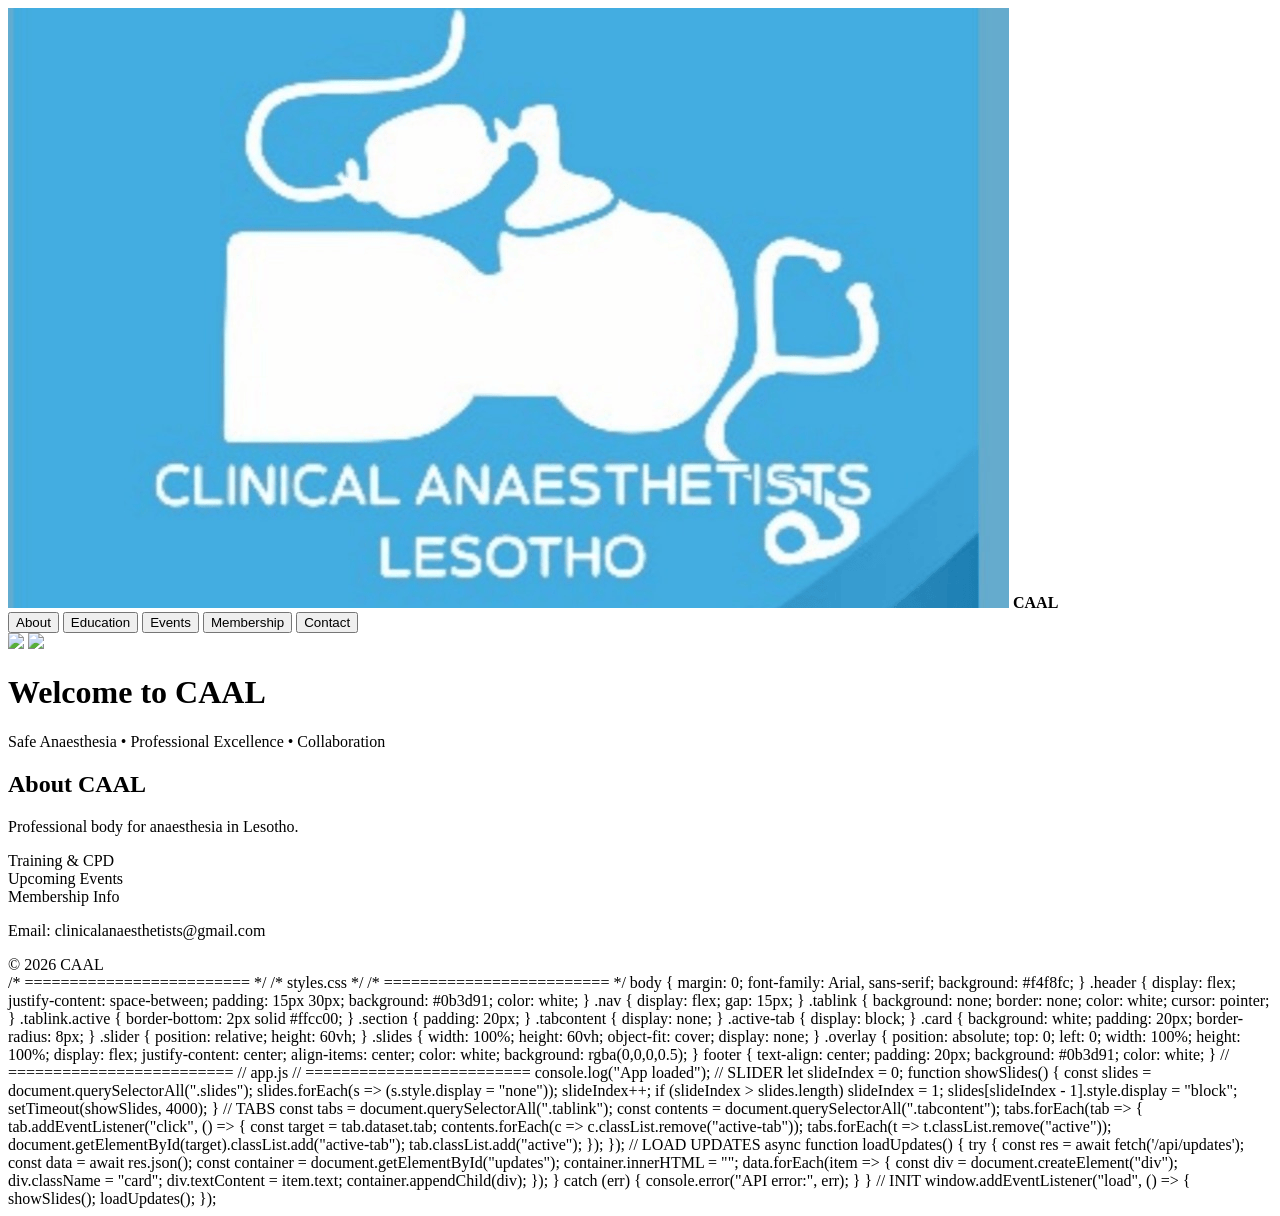
==== index.html @ e8c60068 "Update index.html" ====
<!-- ========================= -->
<!-- index.html -->
<!-- ========================= -->
<!DOCTYPE html>
<html lang="en">
<head>
  <meta charset="UTF-8" />
  <meta name="viewport" content="width=device-width, initial-scale=1.0" />
  <title>CAAL</title>
  <link rel="stylesheet" href="styles.css" />
</head>
<body>

<header class="header">
  <div class="logo-wrap">
    <img src="image/logo.png" class="logo" />
    <strong>CAAL</strong>
  </div>

  <nav class="nav">
    <button class="tablink active" data-tab="about">About</button>
    <button class="tablink" data-tab="education">Education</button>
    <button class="tablink" data-tab="events">Events</button>
    <button class="tablink" data-tab="membership">Membership</button>
    <button class="tablink" data-tab="contact">Contact</button>
  </nav>
</header>

<!-- HERO -->
<div class="slider">
  <img class="slides" src="image/picture1.jpeg" />
  <img class="slides" src="image/picture2.jpeg" />

  <div class="overlay">
    <h1>Welcome to CAAL</h1>
    <p>Safe Anaesthesia • Professional Excellence • Collaboration</p>
  </div>
</div>

<!-- CONTENT -->
<main>
  <section id="updates" class="section"></section>

  <section id="about" class="section tabcontent active-tab">
    <div class="card">
      <h2>About CAAL</h2>
      <p>Professional body for anaesthesia in Lesotho.</p>
    </div>
  </section>

  <section id="education" class="section tabcontent">
    <div class="card">Training & CPD</div>
  </section>

  <section id="events" class="section tabcontent">
    <div class="card">Upcoming Events</div>
  </section>

  <section id="membership" class="section tabcontent">
    <div class="card">Membership Info</div>
  </section>

  <section id="contact" class="section tabcontent">
    <div class="card">
      <p>Email: clinicalanaesthetists@gmail.com</p>
    </div>
  </section>
</main>

<footer>
  © 2026 CAAL
</footer>

<script src="app.js"></script>
</body>
</html>


/* ========================= */
/* styles.css */
/* ========================= */
body {
  margin: 0;
  font-family: Arial, sans-serif;
  background: #f4f8fc;
}

.header {
  display: flex;
  justify-content: space-between;
  padding: 15px 30px;
  background: #0b3d91;
  color: white;
}

.nav {
  display: flex;
  gap: 15px;
}

.tablink {
  background: none;
  border: none;
  color: white;
  cursor: pointer;
}

.tablink.active {
  border-bottom: 2px solid #ffcc00;
}

.section {
  padding: 20px;
}

.tabcontent {
  display: none;
}

.active-tab {
  display: block;
}

.card {
  background: white;
  padding: 20px;
  border-radius: 8px;
}

.slider {
  position: relative;
  height: 60vh;
}

.slides {
  width: 100%;
  height: 60vh;
  object-fit: cover;
  display: none;
}

.overlay {
  position: absolute;
  top: 0;
  left: 0;
  width: 100%;
  height: 100%;
  display: flex;
  justify-content: center;
  align-items: center;
  color: white;
  background: rgba(0,0,0,0.5);
}

footer {
  text-align: center;
  padding: 20px;
  background: #0b3d91;
  color: white;
}


// =========================
// app.js
// =========================

console.log("App loaded");

// SLIDER
let slideIndex = 0;
function showSlides() {
  const slides = document.querySelectorAll(".slides");
  slides.forEach(s => (s.style.display = "none"));

  slideIndex++;
  if (slideIndex > slides.length) slideIndex = 1;

  slides[slideIndex - 1].style.display = "block";
  setTimeout(showSlides, 4000);
}

// TABS
const tabs = document.querySelectorAll(".tablink");
const contents = document.querySelectorAll(".tabcontent");

tabs.forEach(tab => {
  tab.addEventListener("click", () => {
    const target = tab.dataset.tab;

    contents.forEach(c => c.classList.remove("active-tab"));
    tabs.forEach(t => t.classList.remove("active"));

    document.getElementById(target).classList.add("active-tab");
    tab.classList.add("active");
  });
});

// LOAD UPDATES
async function loadUpdates() {
  try {
    const res = await fetch('/api/updates');
    const data = await res.json();

    const container = document.getElementById("updates");
    container.innerHTML = "";

    data.forEach(item => {
      const div = document.createElement("div");
      div.className = "card";
      div.textContent = item.text;
      container.appendChild(div);
    });
  } catch (err) {
    console.error("API error:", err);
  }
}

// INIT
window.addEventListener("load", () => {
  showSlides();
  loadUpdates();
});
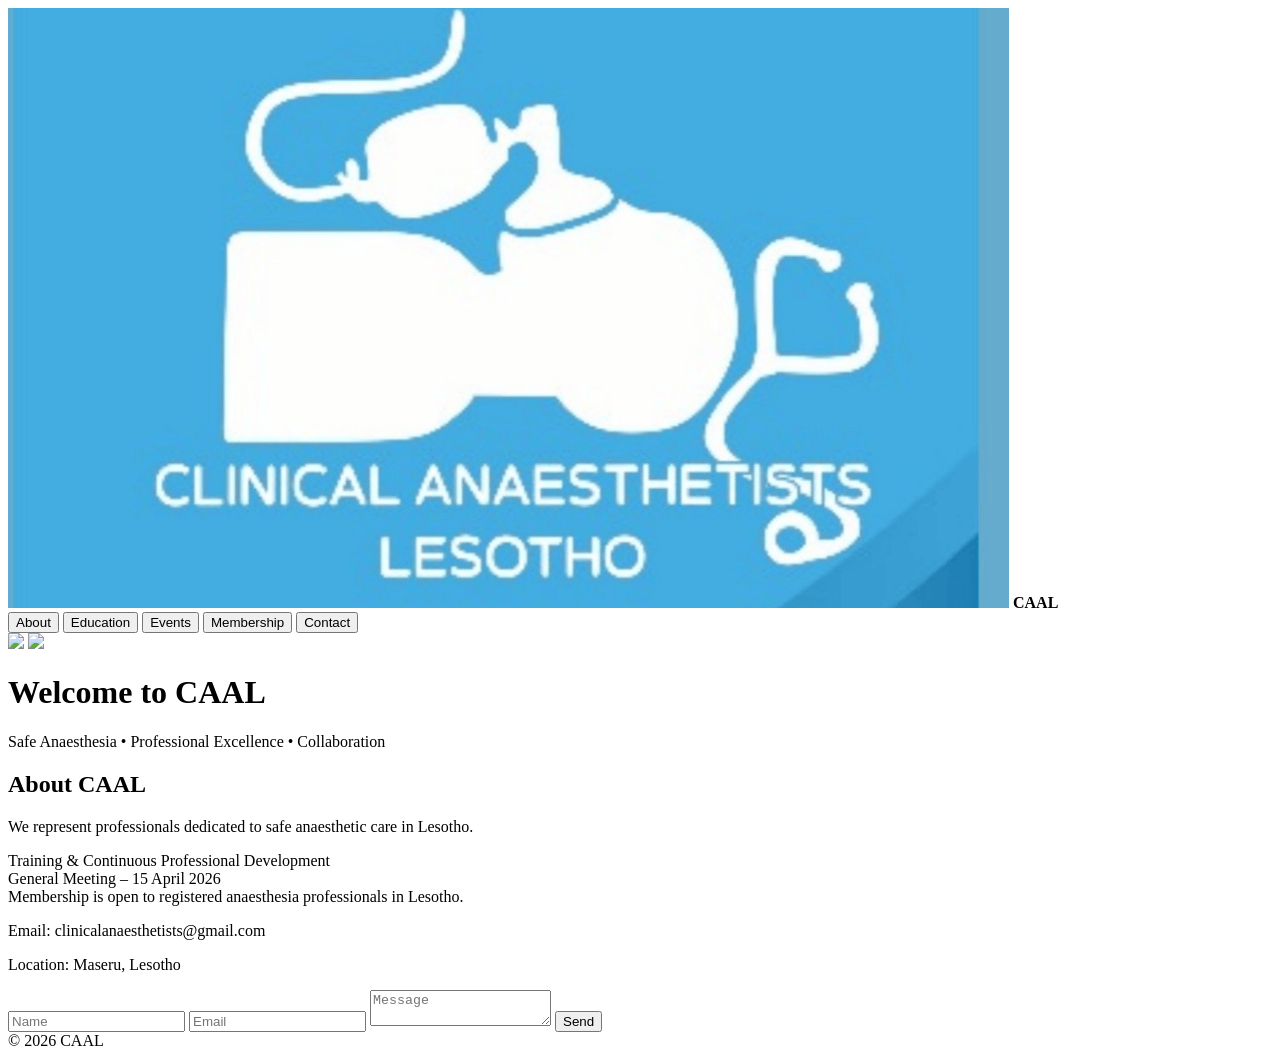
==== commit b457d5d0: "Update index.html" ====
--- a/index.html
+++ b/index.html
@@ -1,19 +1,19 @@
-<!-- ========================= -->
-<!-- index.html -->
-<!-- ========================= -->
 <!DOCTYPE html>
 <html lang="en">
 <head>
-  <meta charset="UTF-8" />
-  <meta name="viewport" content="width=device-width, initial-scale=1.0" />
-  <title>CAAL</title>
-  <link rel="stylesheet" href="styles.css" />
+<meta charset="UTF-8">
+<meta name="viewport" content="width=device-width, initial-scale=1.0">
+<title>CAAL - Clinical Anaesthetists Association of Lesotho</title>
+
+<link rel="stylesheet" href="styles.css">
 </head>
+
 <body>
 
+<!-- HEADER -->
 <header class="header">
-  <div class="logo-wrap">
-    <img src="image/logo.png" class="logo" />
+  <div class="logo-area">
+    <img src="image/logo.png" class="logo">
     <strong>CAAL</strong>
   </div>
 
@@ -28,8 +28,8 @@
 
 <!-- HERO -->
 <div class="slider">
-  <img class="slides" src="image/picture1.jpeg" />
-  <img class="slides" src="image/picture2.jpeg" />
+  <img class="slides" src="image/picture1.jpeg">
+  <img class="slides" src="image/picture2.jpeg">
 
   <div class="overlay">
     <h1>Welcome to CAAL</h1>
@@ -37,186 +37,49 @@
   </div>
 </div>
 
-<!-- CONTENT -->
-<main>
-  <section id="updates" class="section"></section>
+<!-- UPDATES -->
+<section id="updates" class="section"></section>
 
-  <section id="about" class="section tabcontent active-tab">
-    <div class="card">
-      <h2>About CAAL</h2>
-      <p>Professional body for anaesthesia in Lesotho.</p>
-    </div>
-  </section>
+<!-- TABS CONTENT -->
+<section id="about" class="section tabcontent active-tab">
+  <div class="card">
+    <h2>About CAAL</h2>
+    <p>We represent professionals dedicated to safe anaesthetic care in Lesotho.</p>
+  </div>
+</section>
 
-  <section id="education" class="section tabcontent">
-    <div class="card">Training & CPD</div>
-  </section>
+<section id="education" class="section tabcontent">
+  <div class="card">Training & Continuous Professional Development</div>
+</section>
 
-  <section id="events" class="section tabcontent">
-    <div class="card">Upcoming Events</div>
-  </section>
+<section id="events" class="section tabcontent">
+  <div class="card">General Meeting – 15 April 2026</div>
+</section>
 
-  <section id="membership" class="section tabcontent">
-    <div class="card">Membership Info</div>
-  </section>
+<section id="membership" class="section tabcontent">
+  <div class="card">
+    Membership is open to registered anaesthesia professionals in Lesotho.
+  </div>
+</section>
 
-  <section id="contact" class="section tabcontent">
-    <div class="card">
-      <p>Email: clinicalanaesthetists@gmail.com</p>
-    </div>
-  </section>
-</main>
+<section id="contact" class="section tabcontent">
+  <div class="card">
+    <p>Email: clinicalanaesthetists@gmail.com</p>
+    <p>Location: Maseru, Lesotho</p>
+  </div>
+
+  <form>
+    <input placeholder="Name" required>
+    <input type="email" placeholder="Email" required>
+    <textarea placeholder="Message" required></textarea>
+    <button type="submit">Send</button>
+  </form>
+</section>
 
 <footer>
-  © 2026 CAAL
+© 2026 CAAL
 </footer>
 
 <script src="app.js"></script>
 </body>
 </html>
-
-
-/* ========================= */
-/* styles.css */
-/* ========================= */
-body {
-  margin: 0;
-  font-family: Arial, sans-serif;
-  background: #f4f8fc;
-}
-
-.header {
-  display: flex;
-  justify-content: space-between;
-  padding: 15px 30px;
-  background: #0b3d91;
-  color: white;
-}
-
-.nav {
-  display: flex;
-  gap: 15px;
-}
-
-.tablink {
-  background: none;
-  border: none;
-  color: white;
-  cursor: pointer;
-}
-
-.tablink.active {
-  border-bottom: 2px solid #ffcc00;
-}
-
-.section {
-  padding: 20px;
-}
-
-.tabcontent {
-  display: none;
-}
-
-.active-tab {
-  display: block;
-}
-
-.card {
-  background: white;
-  padding: 20px;
-  border-radius: 8px;
-}
-
-.slider {
-  position: relative;
-  height: 60vh;
-}
-
-.slides {
-  width: 100%;
-  height: 60vh;
-  object-fit: cover;
-  display: none;
-}
-
-.overlay {
-  position: absolute;
-  top: 0;
-  left: 0;
-  width: 100%;
-  height: 100%;
-  display: flex;
-  justify-content: center;
-  align-items: center;
-  color: white;
-  background: rgba(0,0,0,0.5);
-}
-
-footer {
-  text-align: center;
-  padding: 20px;
-  background: #0b3d91;
-  color: white;
-}
-
-
-// =========================
-// app.js
-// =========================
-
-console.log("App loaded");
-
-// SLIDER
-let slideIndex = 0;
-function showSlides() {
-  const slides = document.querySelectorAll(".slides");
-  slides.forEach(s => (s.style.display = "none"));
-
-  slideIndex++;
-  if (slideIndex > slides.length) slideIndex = 1;
-
-  slides[slideIndex - 1].style.display = "block";
-  setTimeout(showSlides, 4000);
-}
-
-// TABS
-const tabs = document.querySelectorAll(".tablink");
-const contents = document.querySelectorAll(".tabcontent");
-
-tabs.forEach(tab => {
-  tab.addEventListener("click", () => {
-    const target = tab.dataset.tab;
-
-    contents.forEach(c => c.classList.remove("active-tab"));
-    tabs.forEach(t => t.classList.remove("active"));
-
-    document.getElementById(target).classList.add("active-tab");
-    tab.classList.add("active");
-  });
-});
-
-// LOAD UPDATES
-async function loadUpdates() {
-  try {
-    const res = await fetch('/api/updates');
-    const data = await res.json();
-
-    const container = document.getElementById("updates");
-    container.innerHTML = "";
-
-    data.forEach(item => {
-      const div = document.createElement("div");
-      div.className = "card";
-      div.textContent = item.text;
-      container.appendChild(div);
-    });
-  } catch (err) {
-    console.error("API error:", err);
-  }
-}
-
-// INIT
-window.addEventListener("load", () => {
-  showSlides();
-  loadUpdates();
-});
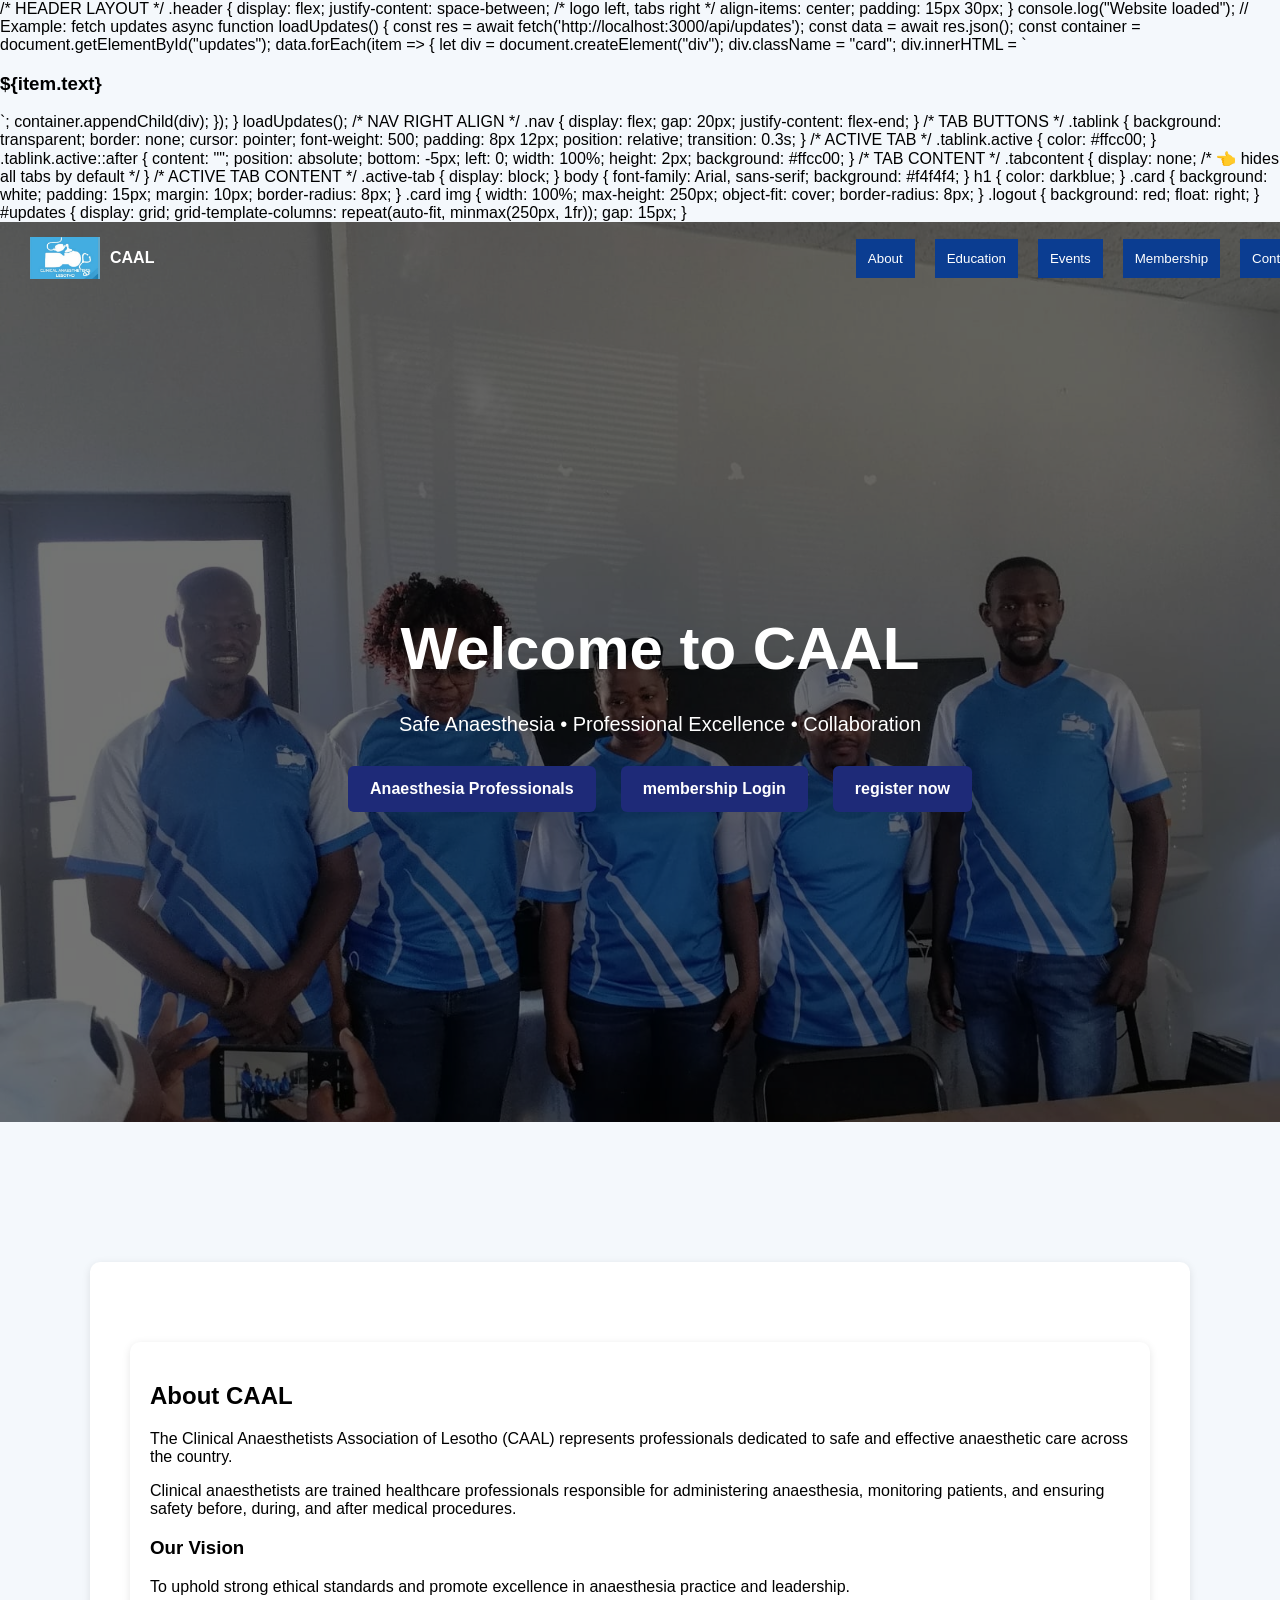
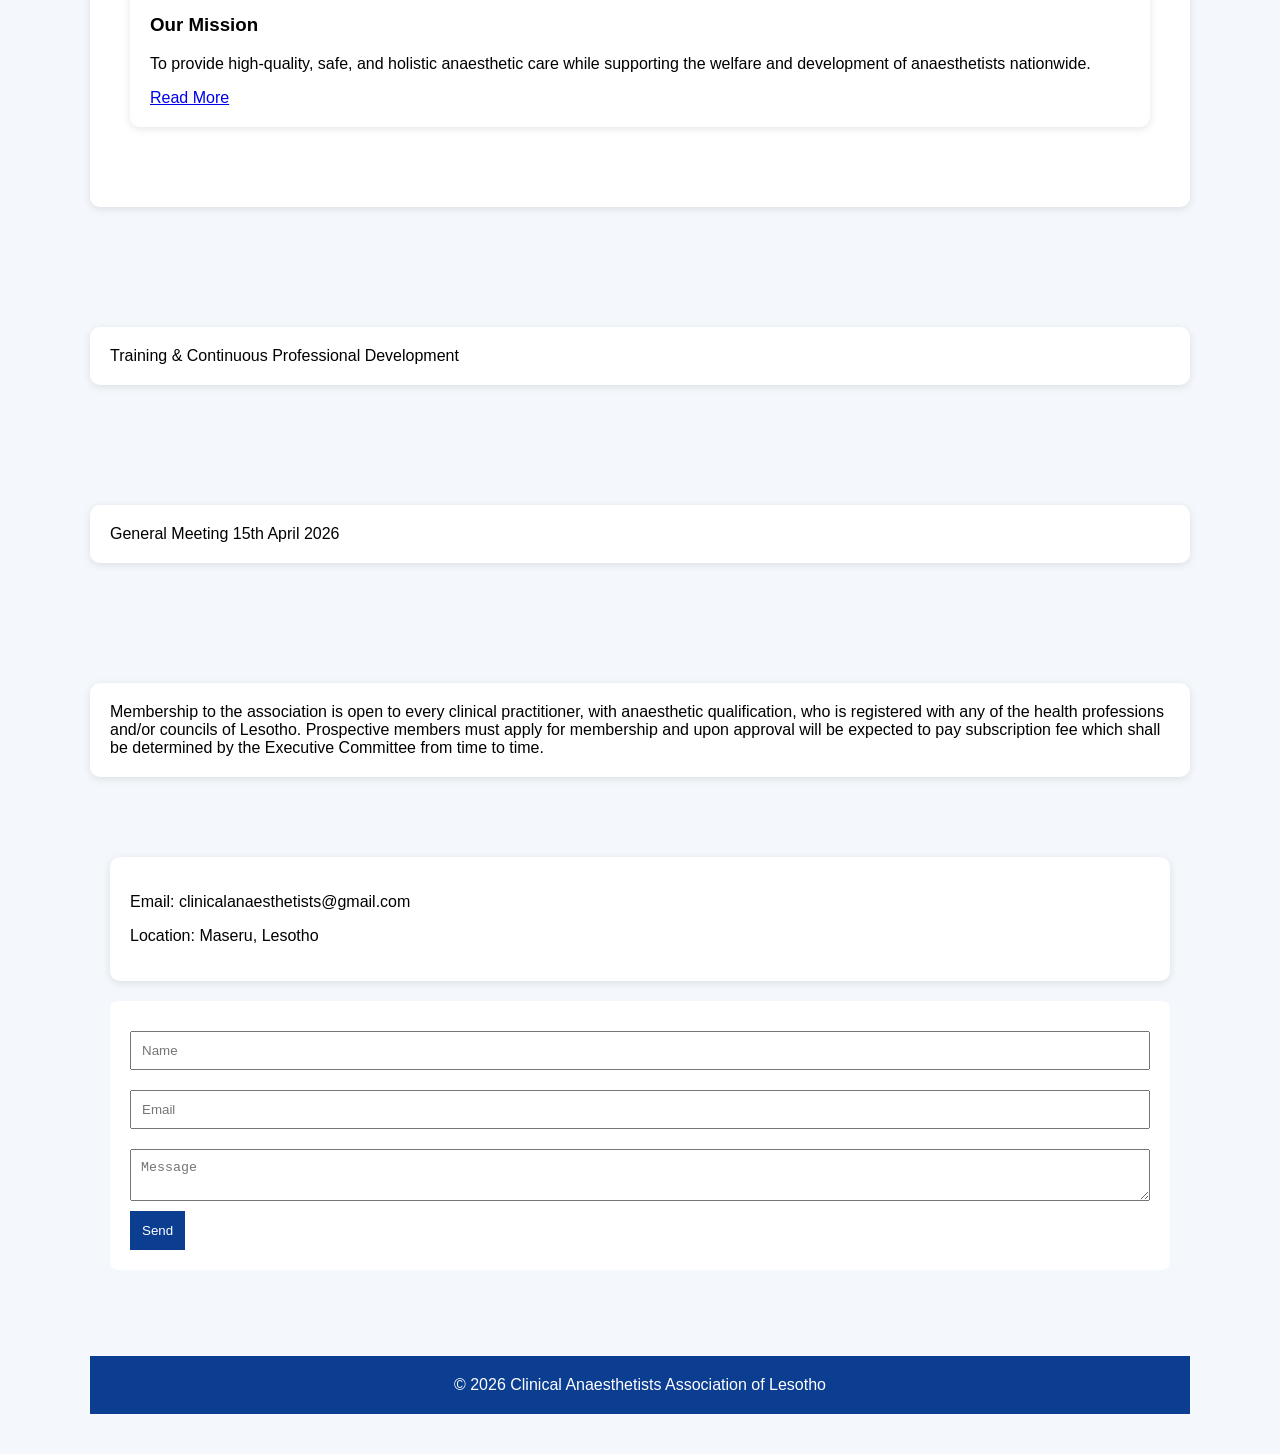
==== commit 1b9548aa: "Update index.html" ====
--- a/index.html
+++ b/index.html
@@ -1,68 +1,305 @@
-<!DOCTYPE html>
+/* HEADER LAYOUT */
+.header {
+  display: flex;
+  justify-content: space-between; /* logo left, tabs right */
+  align-items: center;
+  padding: 15px 30px;
+}
+ console.log("Website loaded");
+
+// Example: fetch updates
+async function loadUpdates() {
+    const res = await fetch('http://localhost:3000/api/updates');
+    const data = await res.json();
+
+    const container = document.getElementById("updates");
+
+    data.forEach(item => {
+        let div = document.createElement("div");
+        div.className = "card";
+        div.innerHTML = `<h3>${item.text}</h3>`;
+        container.appendChild(div);
+    });
+}
+
+loadUpdates();
+<script>
+// TAB FUNCTION
+function openTab(tabId) {
+  let tabs = document.getElementsByClassName("tabcontent");
+
+  // hide all sections
+  for (let i = 0; i < tabs.length; i++) {
+    tabs[i].style.display = "none";
+  }
+
+  // show selected section
+  document.getElementById(tabId).style.display = "block";
+}
+
+// Show default tab on load
+window.onload = function () {
+  showSlides(); // keep your slider working
+  openTab("about"); // default tab
+};
+</script> 
+/* NAV RIGHT ALIGN */
+.nav {
+  display: flex;
+  gap: 20px;
+  justify-content: flex-end;
+}
+
+/* TAB BUTTONS */
+.tablink {
+  background: transparent;
+  border: none;
+  cursor: pointer;
+  font-weight: 500;
+  padding: 8px 12px;
+  position: relative;
+  transition: 0.3s;
+}
+
+/* ACTIVE TAB */
+.tablink.active {
+  color: #ffcc00;
+}
+
+.tablink.active::after {
+  content: "";
+  position: absolute;
+  bottom: -5px;
+  left: 0;
+  width: 100%;
+  height: 2px;
+  background: #ffcc00;
+}
+
+/* TAB CONTENT */
+.tabcontent {
+  display: none; /* 👈 hides all tabs by default */
+}
+
+/* ACTIVE TAB CONTENT */
+.active-tab {
+  display: block;
+}
+body {
+    font-family: Arial, sans-serif;
+    background: #f4f4f4;
+}
+
+h1 {
+    color: darkblue;
+}
+
+.card {
+    background: white;
+    padding: 15px;
+    margin: 10px;
+    border-radius: 8px;
+}
+.card img {
+    width: 100%;
+    max-height: 250px;
+    object-fit: cover;
+    border-radius: 8px;
+}
+.logout {
+    background: red;
+    float: right;
+}
+
+#updates {
+    display: grid;
+    grid-template-columns: repeat(auto-fit, minmax(250px, 1fr));
+    gap: 15px;
+} <!DOCTYPE html>
 <html lang="en">
 <head>
 <meta charset="UTF-8">
 <meta name="viewport" content="width=device-width, initial-scale=1.0">
-<title>CAAL - Clinical Anaesthetists Association of Lesotho</title>
-
-<link rel="stylesheet" href="styles.css">
+<title>Clinical Anaesthetists Association of Lesotho</title>
+
+<style>
+body { margin:0; font-family:Arial, sans-serif; background:#f4f8fc; }
+
+/* HEADER (transparent over hero) */
+.header {
+  position:absolute; top:0; left:0; width:100%; z-index:10;
+  display:flex; align-items:center; justify-content:space-between;
+  padding:15px 30px; color:white;
+}
+.logo { width:70px; }
+
+/* NAV */
+  .nav {
+  display: flex;
+  gap: 20px;
+  flex-wrap: wrap;
+  justify-content: flex-end; /* 👉 pushes tabs to the left */
+}
+.nav {
+  display:flex; gap:20px; flex-wrap:wrap;
+}
+.nav a {
+  color:white; text-decoration:none; font-weight:500; cursor:pointer;
+}
+.nav a:hover { text-decoration:underline; }
+
+.login-btn {
+  background:#ffcc00; color:#000; padding:8px 14px; border-radius:4px;
+}
+
+/* HERO / SLIDER */
+.slider { position:relative; height:100vh; overflow:hidden; }
+.slides { width:100%; height:100vh; object-fit:cover; display:none; }
+
+/* DARK OVERLAY */
+.overlay {
+  position:absolute; top:0; left:0; width:100%; height:100%;
+  background:rgba(0,0,0,0.55);
+  display:flex; flex-direction:column; justify-content:center; align-items:center;
+  text-align:center; color:white; padding:20px;
+}
+
+.overlay h1 { font-size:60px; margin-bottom:10px; }
+.overlay p { font-size:20px; margin-bottom:30px; }
+
+.overlay-buttons {
+  display:flex; gap:25px; flex-wrap:wrap; justify-content:center;
+}
+
+.overlay-buttons a {
+  background:#1e2a78; color:white; padding:14px 22px;
+  text-decoration:none; border-radius:6px; font-weight:bold;
+}
+.overlay-buttons a:hover { background:#0b3d91; }
+
+/* CONTENT */
+.section { padding:40px 20px; max-width:1100px; margin:auto; }
+
+.card {
+  background:white; padding:20px; margin:20px 0;
+  border-radius:10px; box-shadow:0 2px 8px rgba(0,0,0,0.1);
+}
+
+/* FORM */
+form { background:white; padding:20px; border-radius:8px; }
+input, textarea { width:100%; padding:10px; margin:10px 0; }
+button { background:#0b3d91; color:white; border:none; padding:12px; cursor:pointer; }
+button:hover { background:#163f7a; }
+
+/* FOOTER */
+footer {
+  background:#0b3d91; color:white; text-align:center;
+  padding:20px; margin-top:30px;
+}
+</style>
+
+<script>
+// SLIDER
+let slideIndex = 0;
+function showSlides() {
+  let slides = document.getElementsByClassName("slides");
+  for (let i = 0; i < slides.length; i++) {
+    slides[i].style.display = "none";
+  }
+  slideIndex++;
+  if (slideIndex > slides.length) { slideIndex = 1 }
+  slides[slideIndex-1].style.display = "block";
+  setTimeout(showSlides, 4000);
+}
+window.onload = showSlides;
+</script>
+
 </head>
-
 <body>
 
-<!-- HEADER -->
-<header class="header">
-  <div class="logo-area">
-    <img src="image/logo.png" class="logo">
-    <strong>CAAL</strong>
-  </div>
-
-  <nav class="nav">
-    <button class="tablink active" data-tab="about">About</button>
-    <button class="tablink" data-tab="education">Education</button>
-    <button class="tablink" data-tab="events">Events</button>
-    <button class="tablink" data-tab="membership">Membership</button>
-    <button class="tablink" data-tab="contact">Contact</button>
-  </nav>
-</header>
-
-<!-- HERO -->
+<!-- HERO SECTION -->
 <div class="slider">
-  <img class="slides" src="image/picture1.jpeg">
-  <img class="slides" src="image/picture2.jpeg">
-
+
+  <!-- HEADER ON TOP -->
+  <header class="header">
+    <div style="display:flex; align-items:center; gap:10px;">
+      <img src="image/logo.png" class="logo">
+      <strong>CAAL</strong>
+    </div>
+
+<nav class="nav">
+  <button class="tablink active" onclick="openTab(event, 'about')">About</button>
+  <button class="tablink" onclick="openTab(event, 'education')">Education</button>
+  <button class="tablink" onclick="openTab(event, 'events')">Events</button>
+  <button class="tablink" onclick="openTab(event, 'membership')">Membership</button>
+  <button class="tablink" onclick="openTab(event, 'contact')">Contact</button>
+</nav>
+  </header>
+
+  <!-- SLIDES -->
+  <img class="slides" src="image/picture 1.jpeg">
+  <img class="slides" src="images/picture.jpeg">
+ 
+  <!-- OVERLAY TEXT -->
   <div class="overlay">
     <h1>Welcome to CAAL</h1>
     <p>Safe Anaesthesia • Professional Excellence • Collaboration</p>
+
+    <div class="overlay-buttons">
+      <a href="#membership">Anaesthesia Professionals</a>
+      <a href="#contact">membership Login</a>
+      <a href="#about">register now</a>
+    </div>
   </div>
 </div>
 
-<!-- UPDATES -->
+<!-- CONTENT BELOW HERO -->
 <section id="updates" class="section"></section>
-
-<!-- TABS CONTENT -->
-<section id="about" class="section tabcontent active-tab">
+<section id="about" class="section">
   <div class="card">
+   <!-- ABOUT -->
+<section id="about" class="section">
+<body>
+<section class="card">
     <h2>About CAAL</h2>
-    <p>We represent professionals dedicated to safe anaesthetic care in Lesotho.</p>
-  </div>
+
+    <p>
+        The Clinical Anaesthetists Association of Lesotho (CAAL) represents professionals dedicated to safe and effective anaesthetic care across the country.
+    </p>
+
+    <p>
+        Clinical anaesthetists are trained healthcare professionals responsible for administering anaesthesia, monitoring patients, and ensuring safety before, during, and after medical procedures.
+    </p>
+
+    <h3>Our Vision</h3>
+    <p>
+        To uphold strong ethical standards and promote excellence in anaesthesia practice and leadership.
+    </p>
+
+    <h3>Our Mission</h3>
+    <p>
+        To provide high-quality, safe, and holistic anaesthetic care while supporting the welfare and development of anaesthetists nationwide.
+    </p>
+
+    <a href="about.html" class="btn">Read More</a>
 </section>
-
-<section id="education" class="section tabcontent">
+</div>
+</section>
+
+<section id="education" class="section">
   <div class="card">Training & Continuous Professional Development</div>
 </section>
 
-<section id="events" class="section tabcontent">
-  <div class="card">General Meeting – 15 April 2026</div>
-</section>
-
-<section id="membership" class="section tabcontent">
-  <div class="card">
-    Membership is open to registered anaesthesia professionals in Lesotho.
-  </div>
-</section>
-
-<section id="contact" class="section tabcontent">
+<section id="Events" class="section">
+  <div class="card">General Meeting 15th April 2026</div>
+ </section>
+
+<section id="membership" class="section">
+ <div class="card">Membership to the association is open to every clinical practitioner, with anaesthetic qualification, who is registered with any of the health professions and/or councils of Lesotho.
+  Prospective members must apply for membership and upon approval will be expected to pay subscription fee which shall be determined by the Executive Committee from time to time.
+</div>
+
+<section id="contact" class="section">
   <div class="card">
     <p>Email: clinicalanaesthetists@gmail.com</p>
     <p>Location: Maseru, Lesotho</p>
@@ -77,9 +314,81 @@
 </section>
 
 <footer>
-© 2026 CAAL
+© 2026 Clinical Anaesthetists Association of Lesotho
 </footer>
-
-<script src="app.js"></script>
+<script>
+console.log("Website loaded");
+
+// =====================
+// SLIDER
+// =====================
+let slideIndex = 0;
+function showSlides() {
+  let slides = document.getElementsByClassName("slides");
+  for (let i = 0; i < slides.length; i++) {
+    slides[i].style.display = "none";
+  }
+  slideIndex++;
+  if (slideIndex > slides.length) { slideIndex = 1; }
+  slides[slideIndex - 1].style.display = "block";
+  setTimeout(showSlides, 4000);
+}
+
+// =====================
+// LOAD UPDATES FROM API
+// =====================
+async function loadUpdates() {
+  try {
+    const res = await fetch('http://localhost:3000/api/updates');
+    const data = await res.json();
+
+    const container = document.getElementById("updates");
+
+    if (!container) return;
+
+    container.innerHTML = ""; // clear old content
+
+    data.forEach(item => {
+      let div = document.createElement("div");
+      div.className = "card";
+      div.innerHTML = `<h3>${item.text}</h3>`;
+      container.appendChild(div);
+    });
+
+  } catch (error) {
+    console.error("Error loading updates:", error);
+  }
+}
+
+// =====================
+// MODERN TAB SYSTEM
+// =====================
+function openTab(evt, tabId) {
+  let contents = document.getElementsByClassName("tabcontent");
+  let links = document.getElementsByClassName("tablink");
+
+  for (let i = 0; i < contents.length; i++) {
+    contents[i].classList.remove("active-tab");
+  }
+
+  for (let i = 0; i < links.length; i++) {
+    links[i].classList.remove("active");
+  }
+
+  document.getElementById(tabId).classList.add("active-tab");
+
+  if (evt) {
+    evt.currentTarget.classList.add("active");
+  }
+}
+
+// =====================
+// INITIAL LOAD
+// =====================
+window.addEventListener("load", () => {
+  showSlides();
+  loadUpdates();
+});
+</script>
 </body>
 </html>
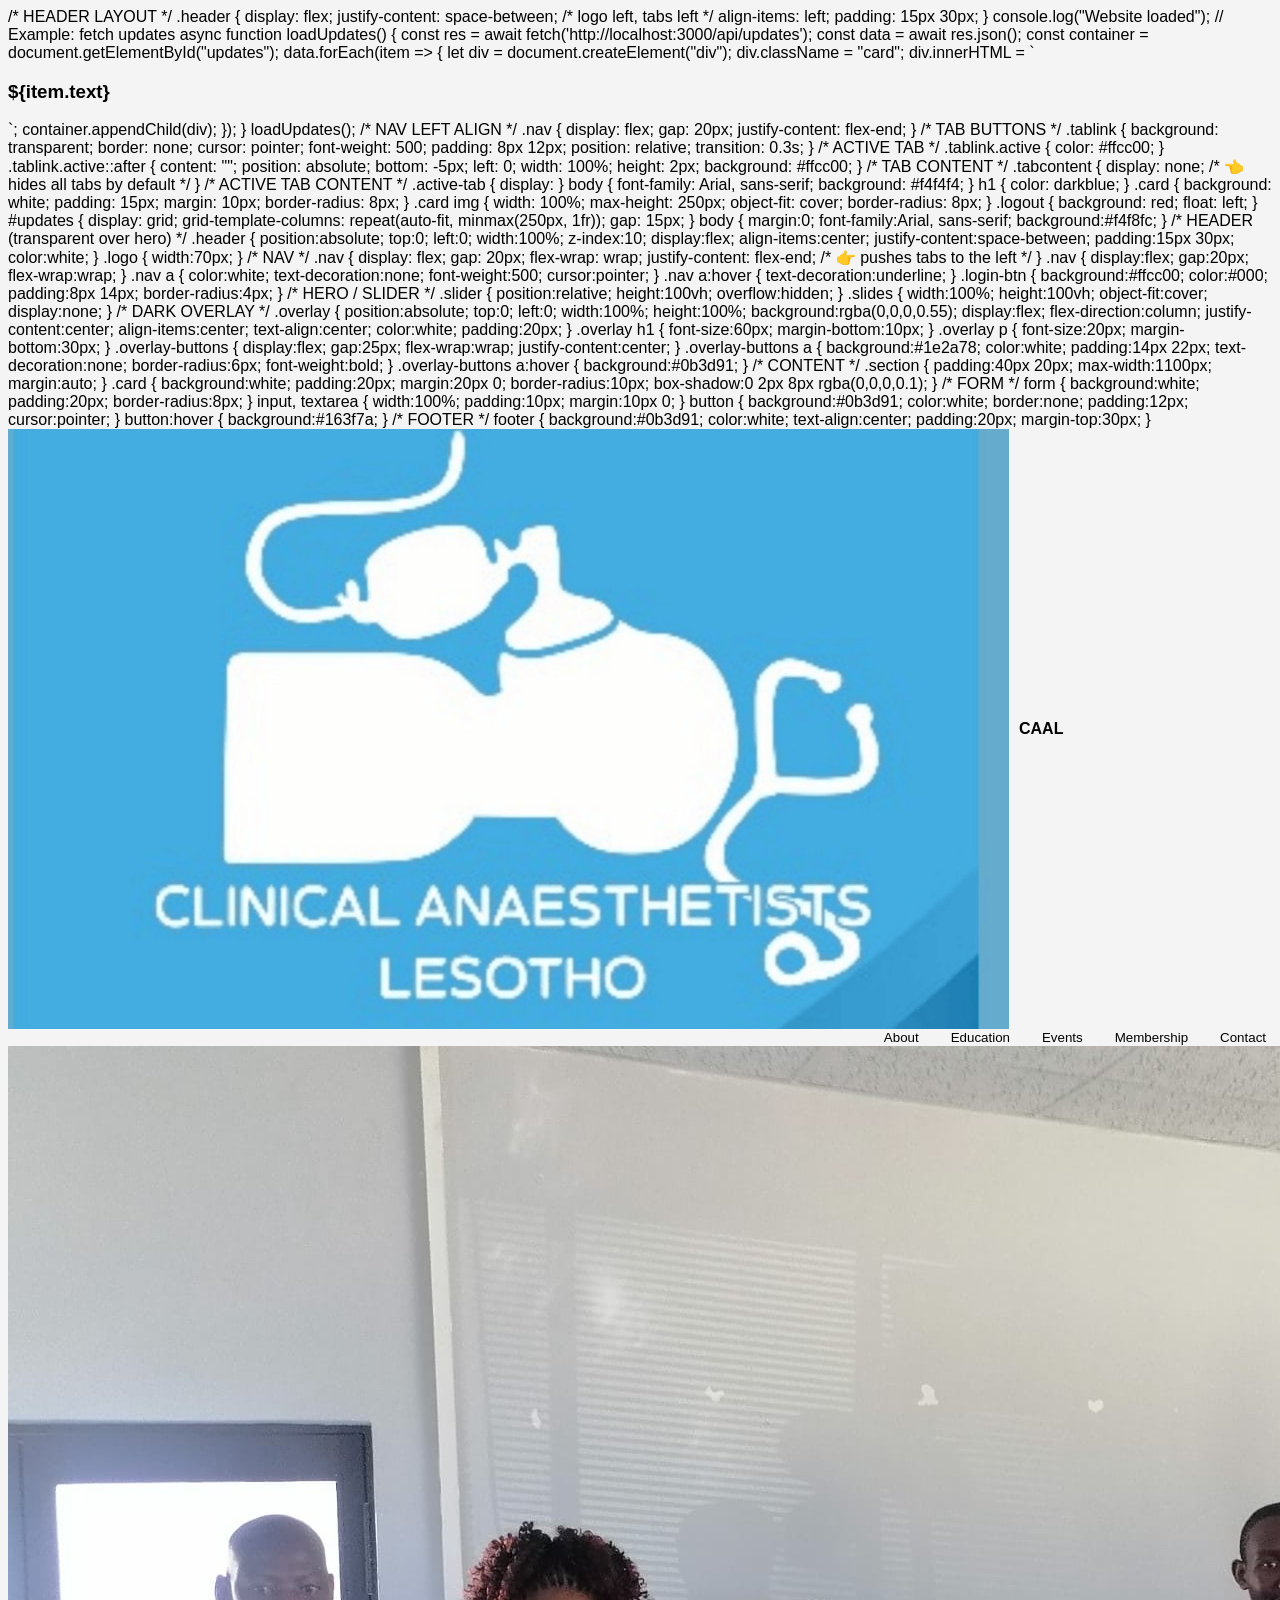
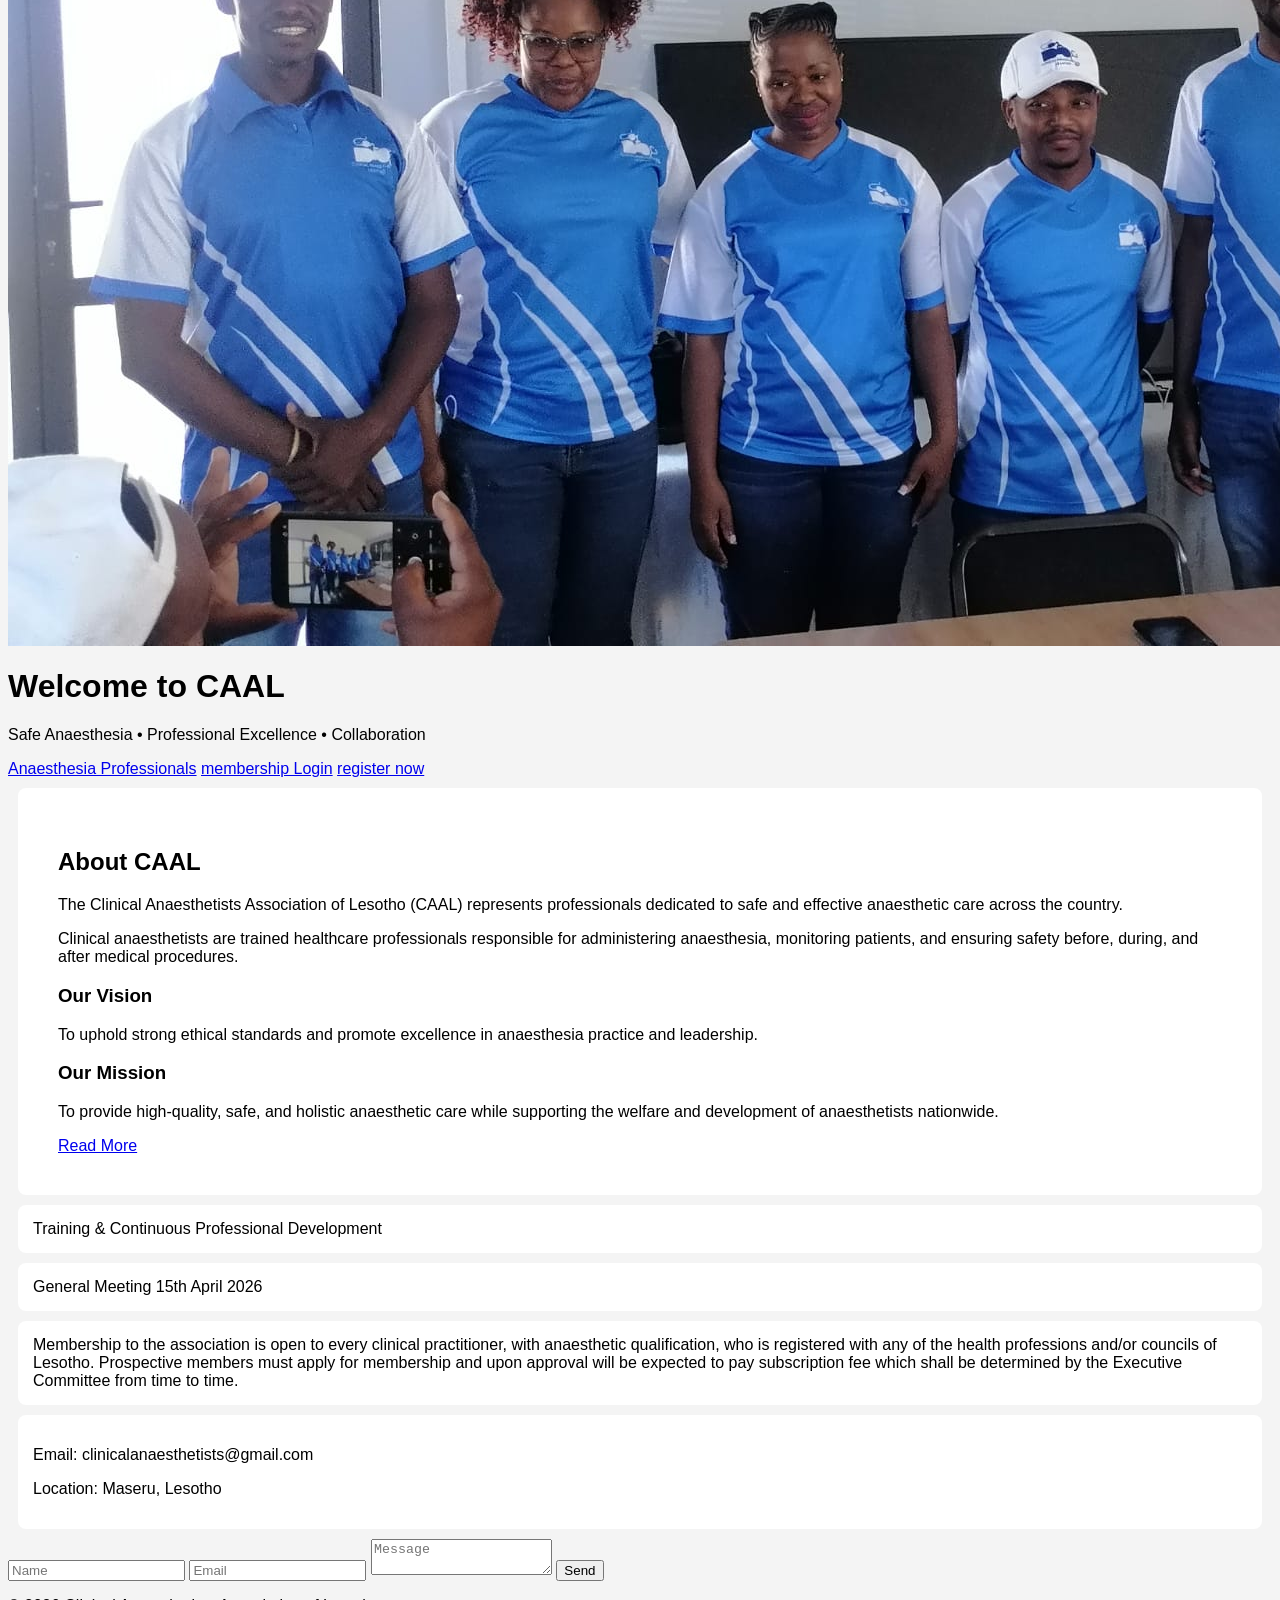
==== commit d9b8fbf4: "Update index.html" ====
--- a/index.html
+++ b/index.html
@@ -1,8 +1,8 @@
 /* HEADER LAYOUT */
 .header {
   display: flex;
-  justify-content: space-between; /* logo left, tabs right */
-  align-items: center;
+  justify-content: space-between; /* logo left, tabs left */
+  align-items: left;
   padding: 15px 30px;
 }
  console.log("Website loaded");
@@ -43,7 +43,7 @@
   openTab("about"); // default tab
 };
 </script> 
-/* NAV RIGHT ALIGN */
+/* NAV LEFT ALIGN */
 .nav {
   display: flex;
   gap: 20px;
@@ -83,7 +83,7 @@
 
 /* ACTIVE TAB CONTENT */
 .active-tab {
-  display: block;
+  display:
 }
 body {
     font-family: Arial, sans-serif;
@@ -108,7 +108,7 @@
 }
 .logout {
     background: red;
-    float: right;
+    float: left;
 }
 
 #updates {
@@ -123,6 +123,53 @@
 <title>Clinical Anaesthetists Association of Lesotho</title>
 
 <style>
+  <head>
+<style>
+/* HEADER LAYOUT */
+.header {
+  display: flex;
+  justify-content: space-between;
+  align-items: center;
+  padding: 15px 30px;
+}
+
+/* NAV RIGHT ALIGN */
+.nav {
+  display: flex;
+  gap: 20px;
+  justify-content: flex-end;
+}
+
+/* TAB BUTTONS */
+.tablink {
+  background: transparent;
+  border: none;
+  cursor: pointer;
+}
+
+/* TAB CONTENT */
+.tabcontent {
+  display: none;
+}
+
+.active-tab {
+  display: block;
+}
+
+/* YOUR EXISTING CSS */
+body {
+  font-family: Arial, sans-serif;
+  background: #f4f4f4;
+}
+
+.card {
+  background: white;
+  padding: 15px;
+  margin: 10px;
+  border-radius: 8px;
+}
+</style>
+</head>
 body { margin:0; font-family:Arial, sans-serif; background:#f4f8fc; }
 
 /* HEADER (transparent over hero) */
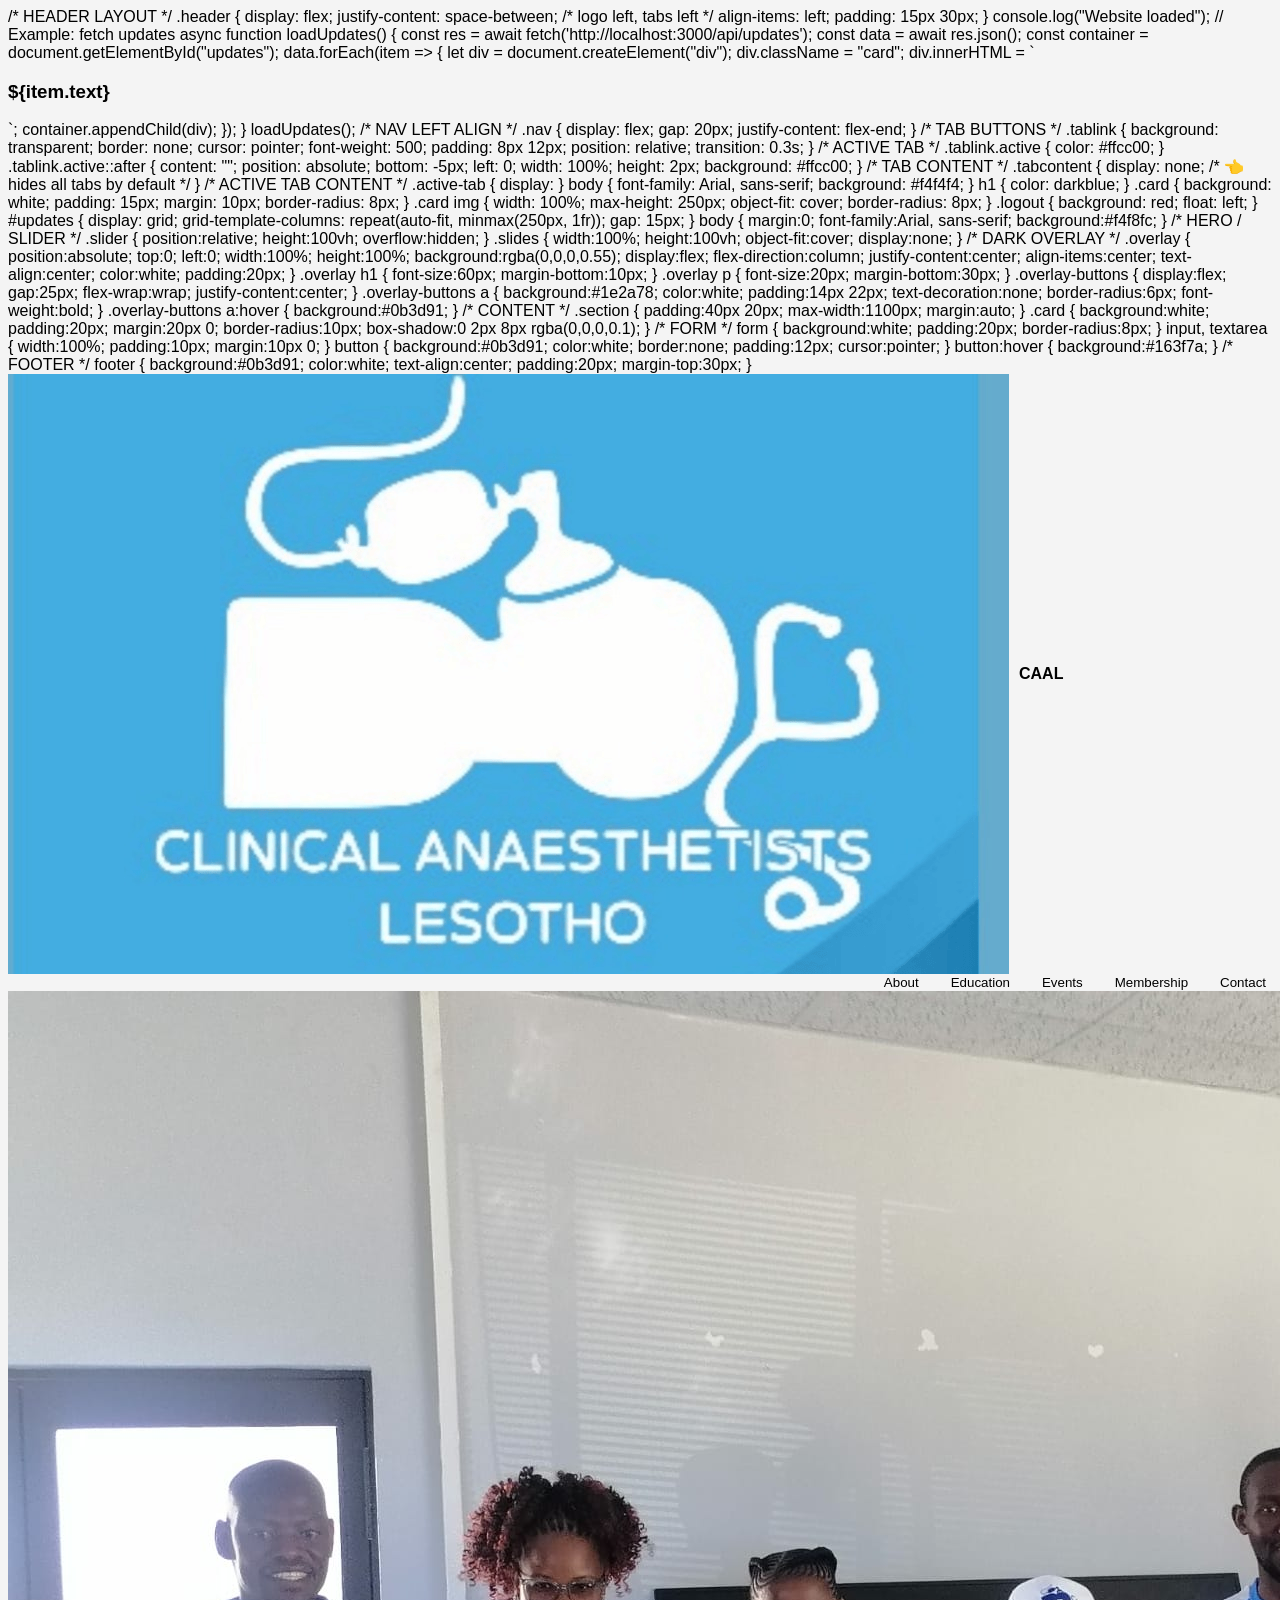
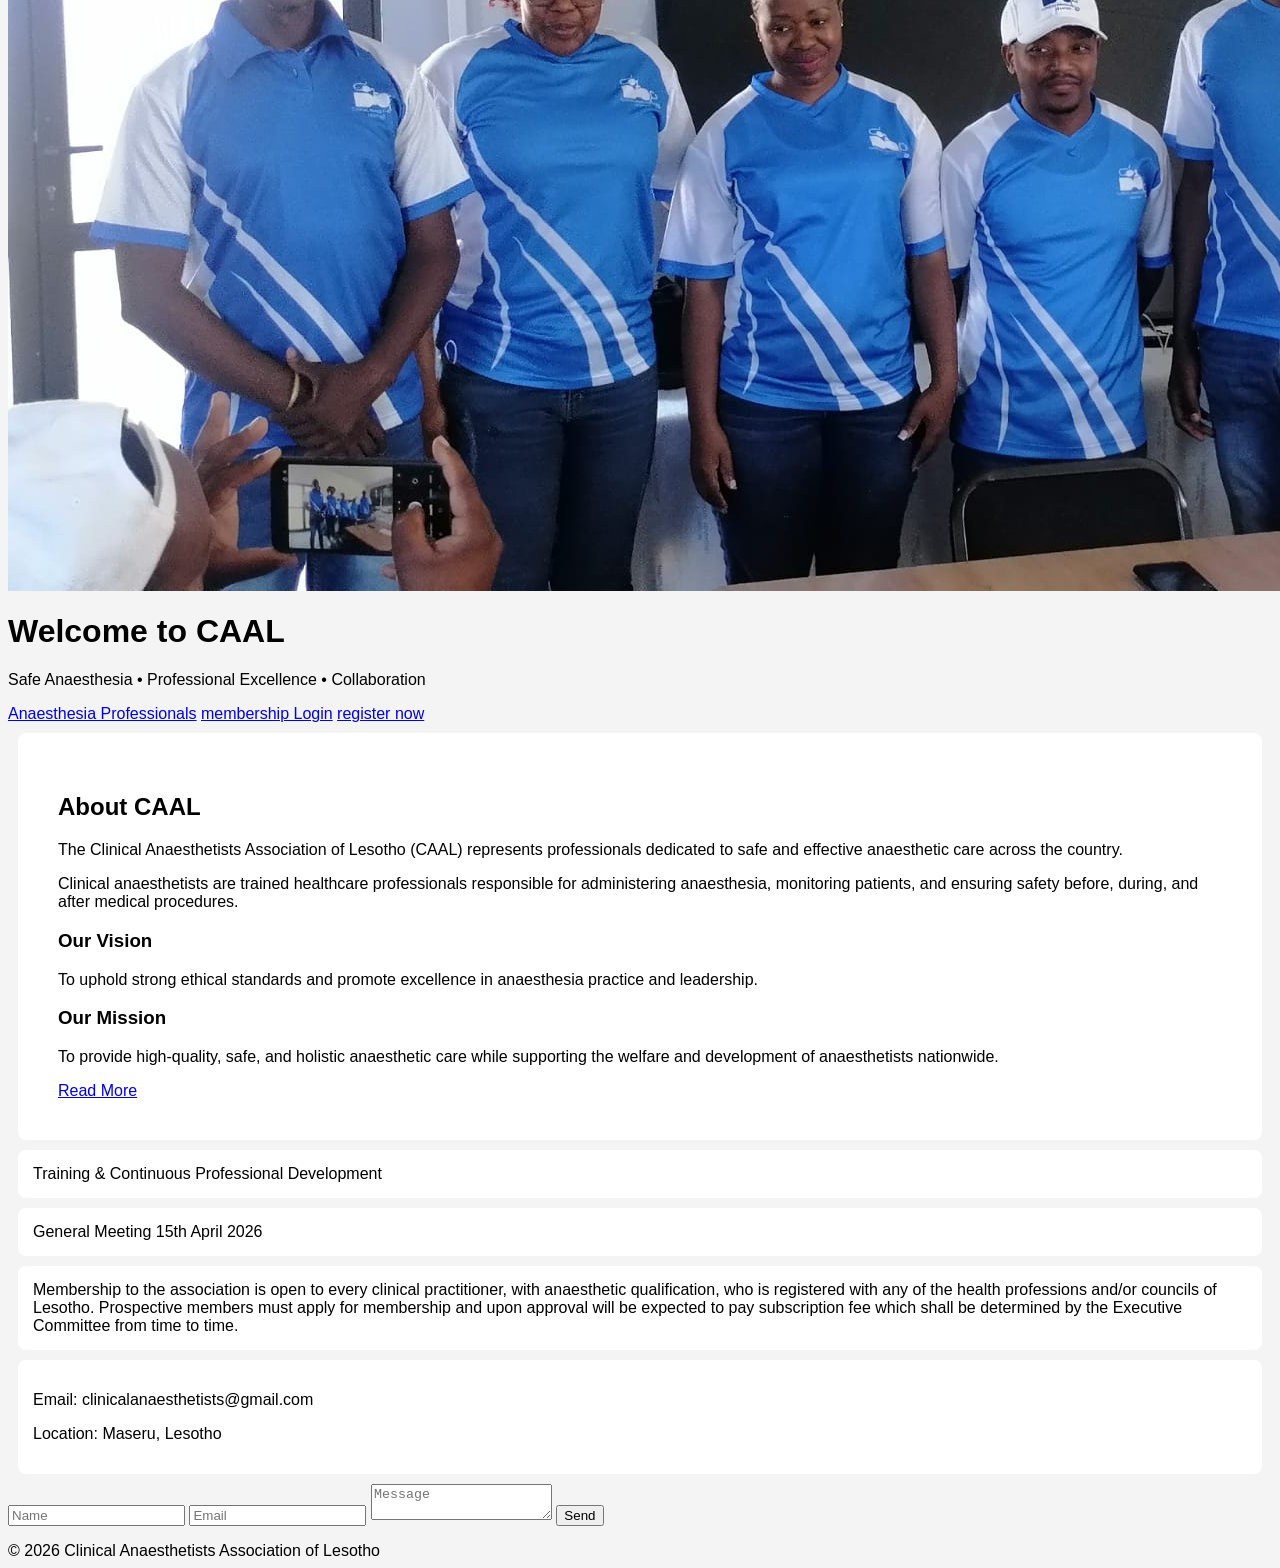
==== commit 1323e152: "Update index.html" ====
--- a/index.html
+++ b/index.html
@@ -172,32 +172,6 @@
 </head>
 body { margin:0; font-family:Arial, sans-serif; background:#f4f8fc; }
 
-/* HEADER (transparent over hero) */
-.header {
-  position:absolute; top:0; left:0; width:100%; z-index:10;
-  display:flex; align-items:center; justify-content:space-between;
-  padding:15px 30px; color:white;
-}
-.logo { width:70px; }
-
-/* NAV */
-  .nav {
-  display: flex;
-  gap: 20px;
-  flex-wrap: wrap;
-  justify-content: flex-end; /* 👉 pushes tabs to the left */
-}
-.nav {
-  display:flex; gap:20px; flex-wrap:wrap;
-}
-.nav a {
-  color:white; text-decoration:none; font-weight:500; cursor:pointer;
-}
-.nav a:hover { text-decoration:underline; }
-
-.login-btn {
-  background:#ffcc00; color:#000; padding:8px 14px; border-radius:4px;
-}
 
 /* HERO / SLIDER */
 .slider { position:relative; height:100vh; overflow:hidden; }
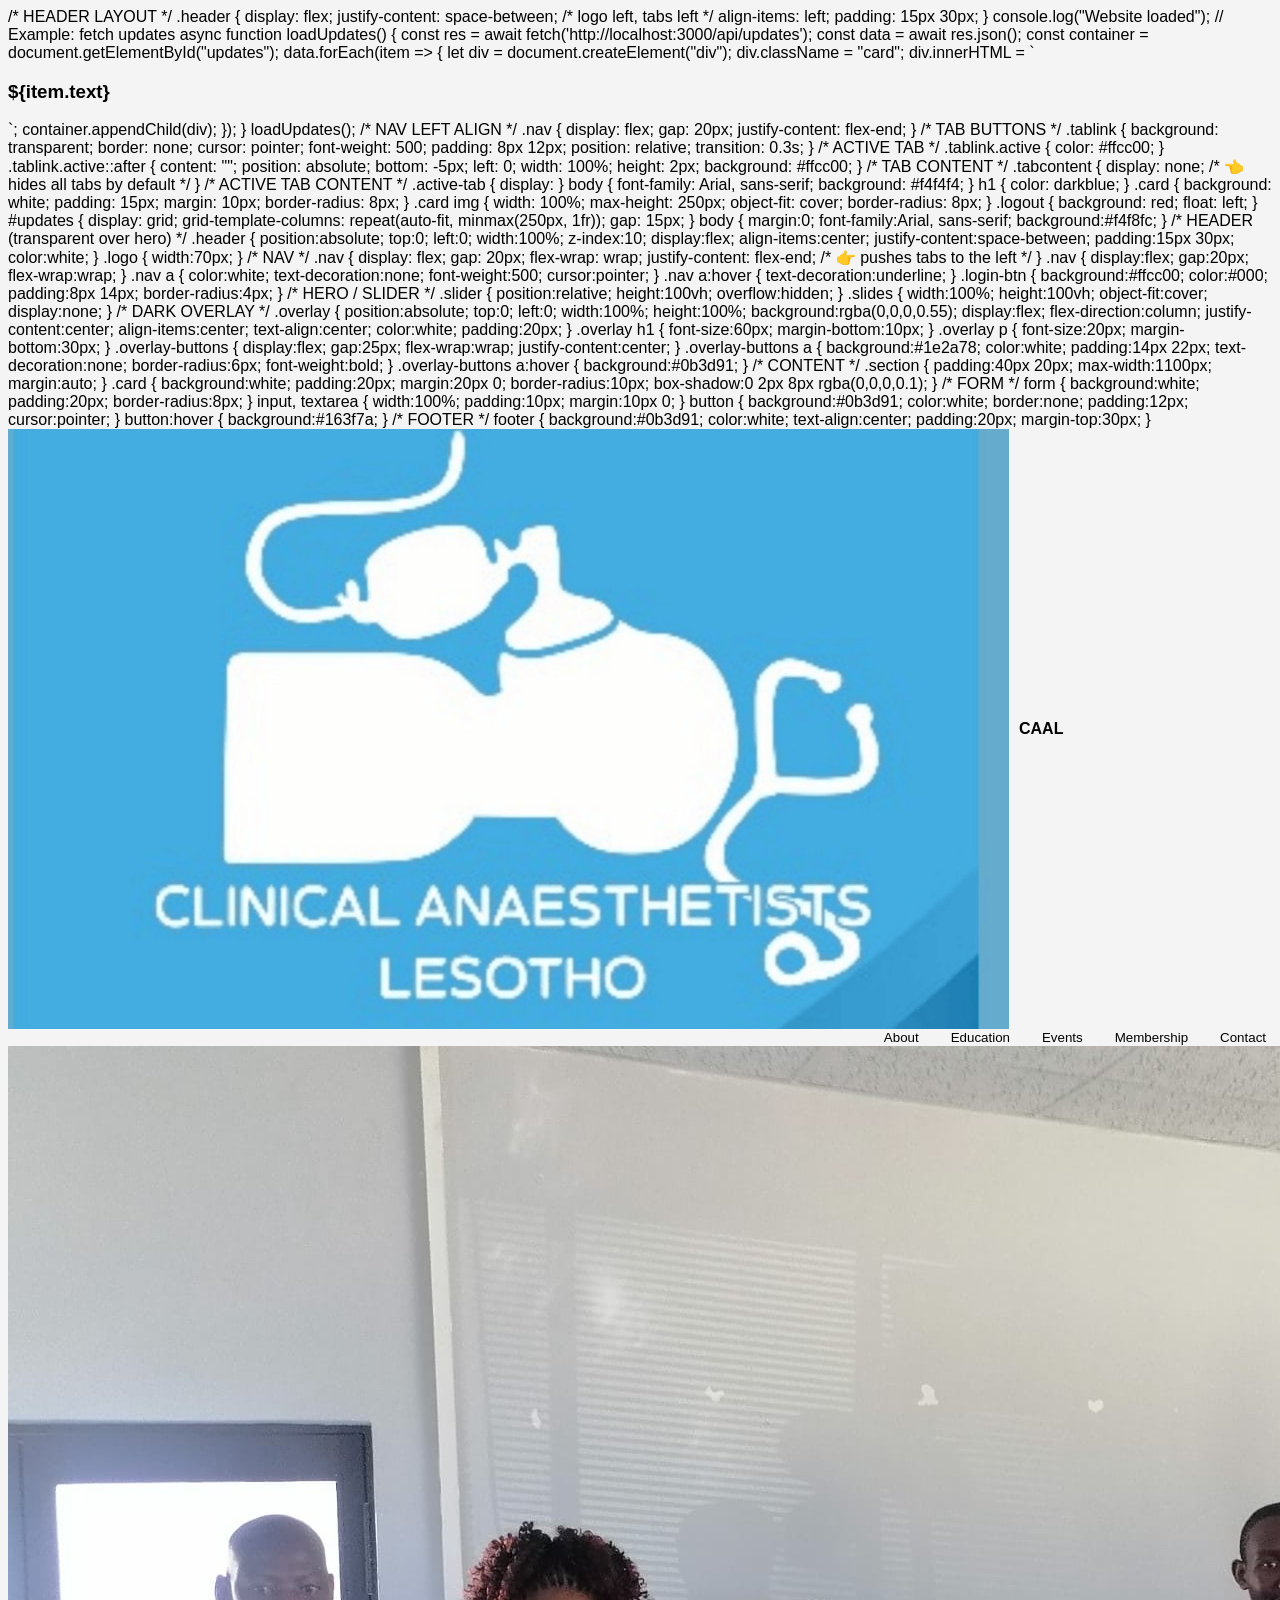
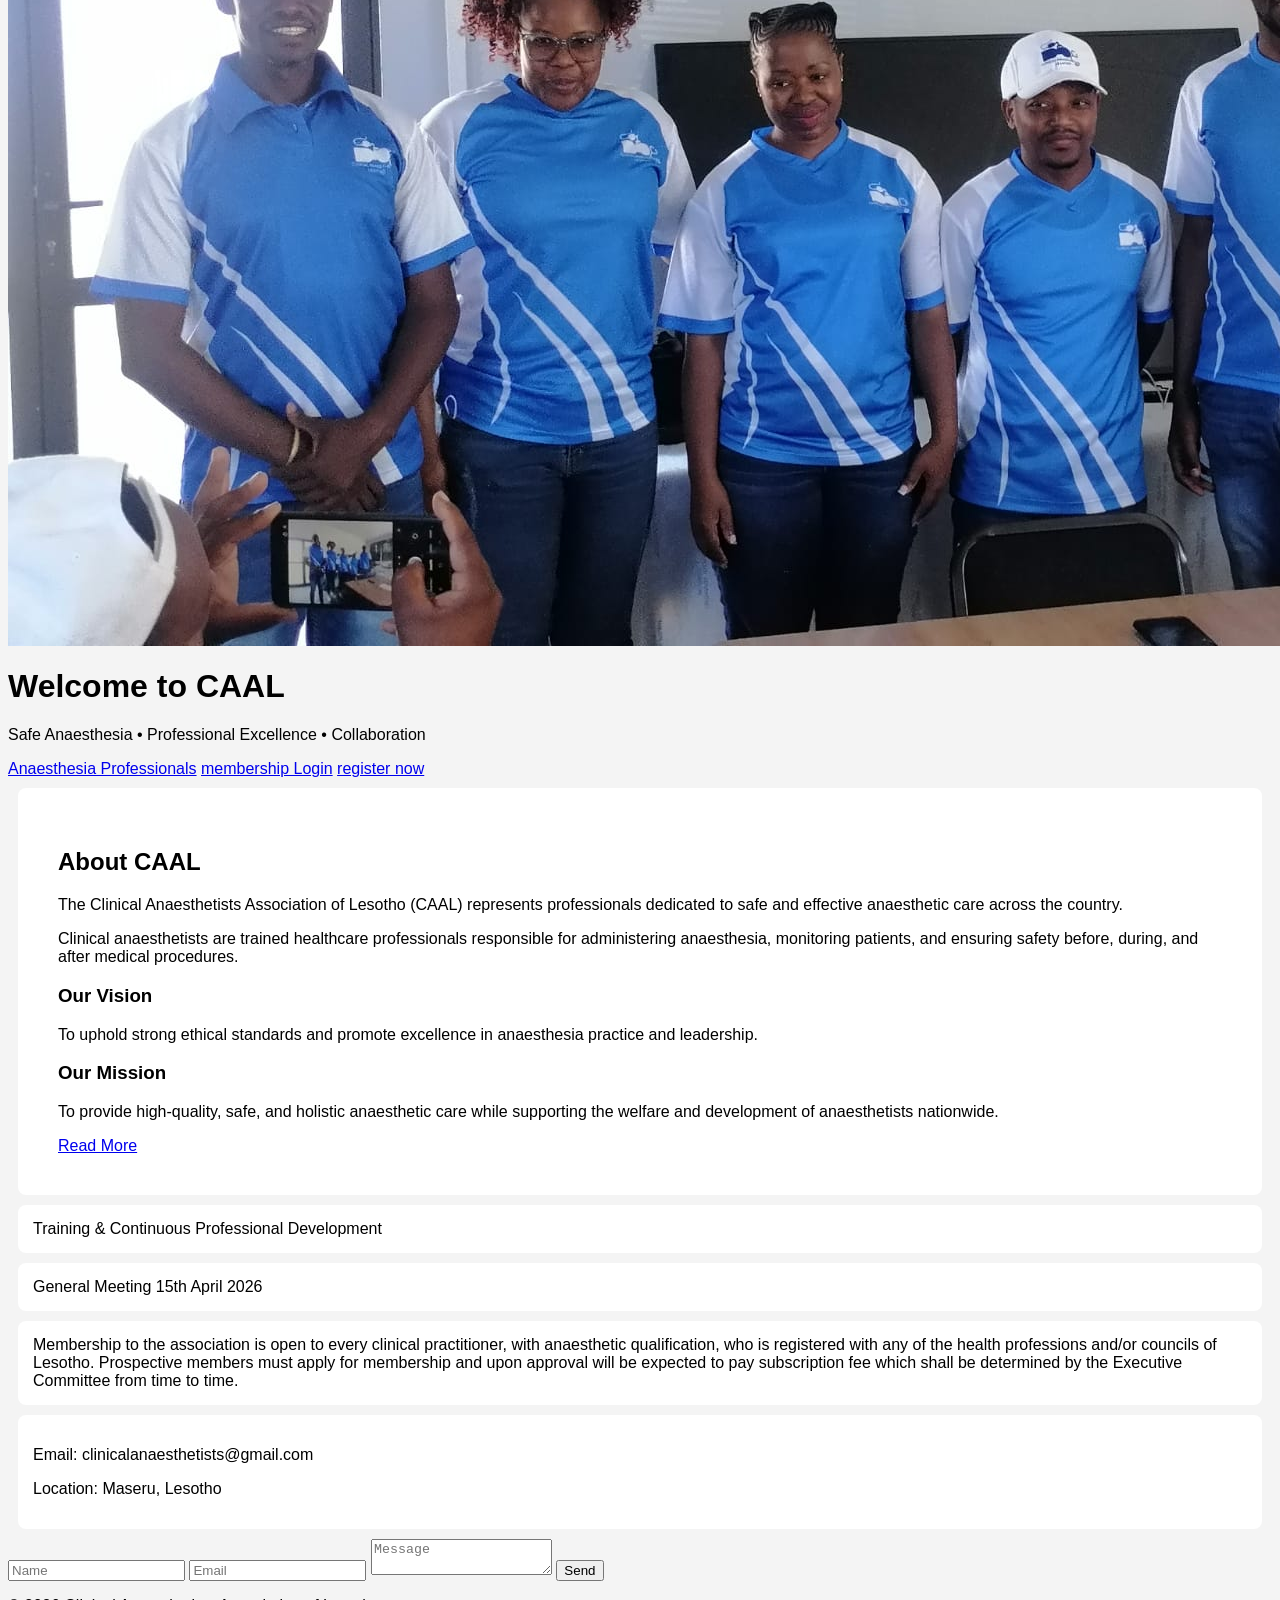
==== commit 40b46471: "Update index.html" ====
--- a/index.html
+++ b/index.html
@@ -172,6 +172,32 @@
 </head>
 body { margin:0; font-family:Arial, sans-serif; background:#f4f8fc; }
 
+/* HEADER (transparent over hero) */
+.header {
+  position:absolute; top:0; left:0; width:100%; z-index:10;
+  display:flex; align-items:center; justify-content:space-between;
+  padding:15px 30px; color:white;
+}
+.logo { width:70px; }
+
+/* NAV */
+  .nav {
+  display: flex;
+  gap: 20px;
+  flex-wrap: wrap;
+  justify-content: flex-end; /* 👉 pushes tabs to the left */
+}
+.nav {
+  display:flex; gap:20px; flex-wrap:wrap;
+}
+.nav a {
+  color:white; text-decoration:none; font-weight:500; cursor:pointer;
+}
+.nav a:hover { text-decoration:underline; }
+
+.login-btn {
+  background:#ffcc00; color:#000; padding:8px 14px; border-radius:4px;
+}
 
 /* HERO / SLIDER */
 .slider { position:relative; height:100vh; overflow:hidden; }
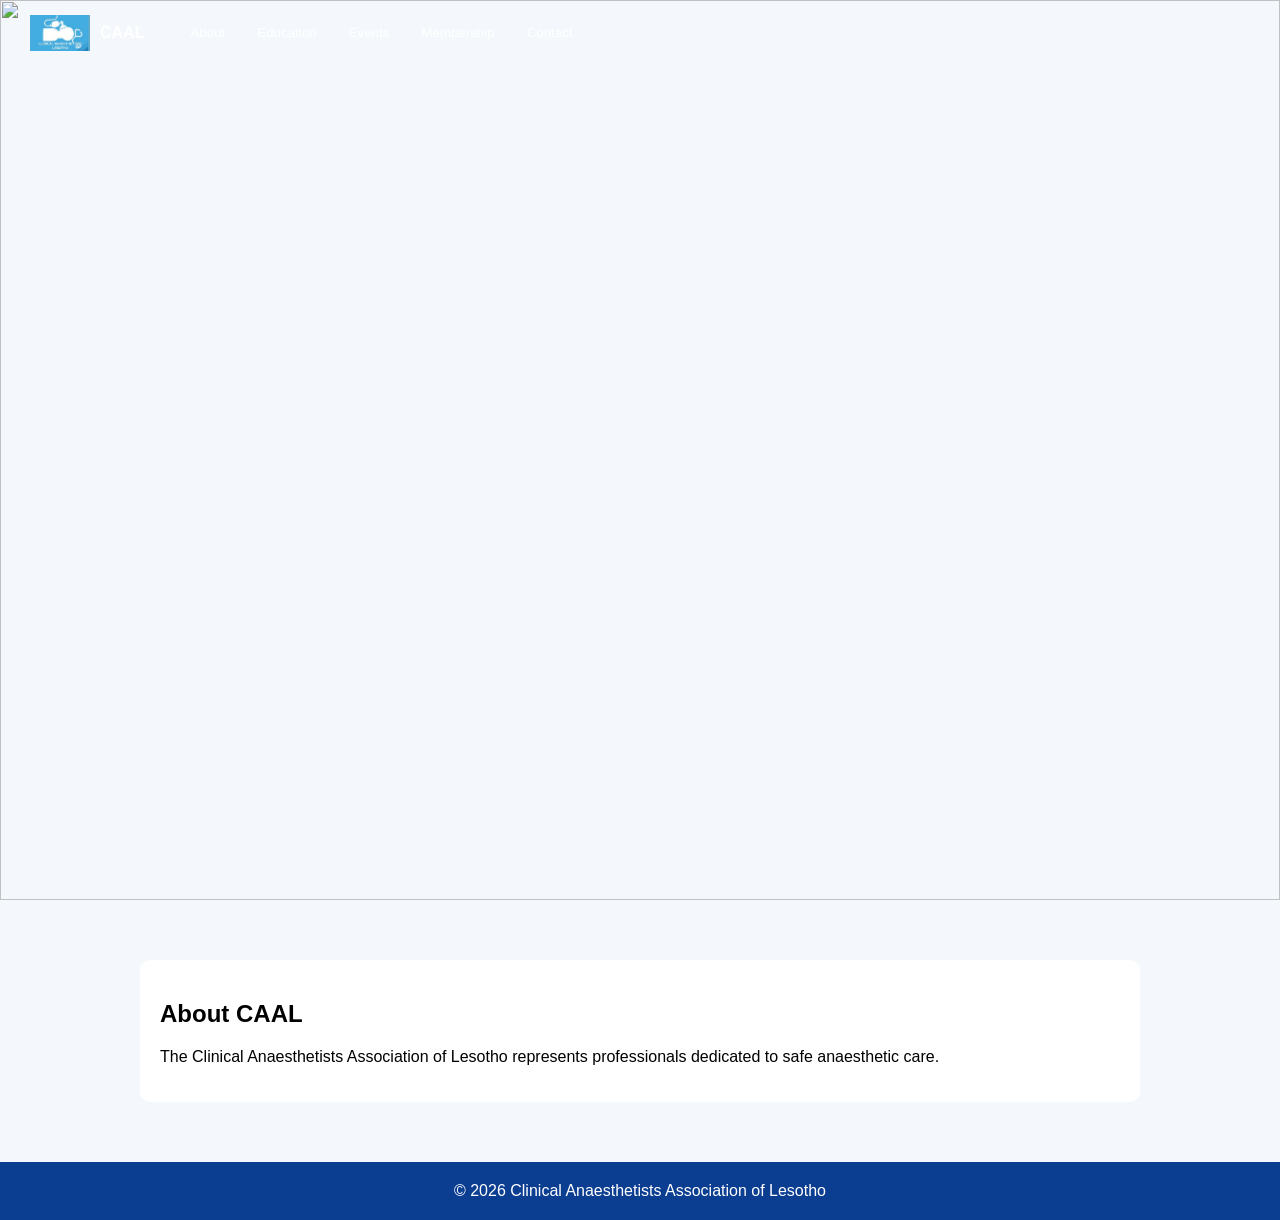
==== commit 1bc4ef00: "Update index.html" ====
--- a/index.html
+++ b/index.html
@@ -1,67 +1,51 @@
-/* HEADER LAYOUT */
+<!DOCTYPE html>
+<html lang="en">
+<head>
+<meta charset="UTF-8">
+<meta name="viewport" content="width=device-width, initial-scale=1.0">
+<title>Clinical Anaesthetists Association of Lesotho</title>
+
+<style>
+/* RESET */
+body {
+  margin: 0;
+  font-family: Arial, sans-serif;
+  background: #f4f8fc;
+}
+
+/* HEADER */
 .header {
+  position: absolute;
+  top: 0;
+  width: 100%;
   display: flex;
-  justify-content: space-between; /* logo left, tabs left */
-  align-items: left;
+  align-items: center;
+  gap: 40px;
   padding: 15px 30px;
-}
- console.log("Website loaded");
-
-// Example: fetch updates
-async function loadUpdates() {
-    const res = await fetch('http://localhost:3000/api/updates');
-    const data = await res.json();
-
-    const container = document.getElementById("updates");
-
-    data.forEach(item => {
-        let div = document.createElement("div");
-        div.className = "card";
-        div.innerHTML = `<h3>${item.text}</h3>`;
-        container.appendChild(div);
-    });
-}
-
-loadUpdates();
-<script>
-// TAB FUNCTION
-function openTab(tabId) {
-  let tabs = document.getElementsByClassName("tabcontent");
-
-  // hide all sections
-  for (let i = 0; i < tabs.length; i++) {
-    tabs[i].style.display = "none";
-  }
-
-  // show selected section
-  document.getElementById(tabId).style.display = "block";
-}
-
-// Show default tab on load
-window.onload = function () {
-  showSlides(); // keep your slider working
-  openTab("about"); // default tab
-};
-</script> 
-/* NAV LEFT ALIGN */
+  color: white;
+  z-index: 10;
+}
+
+.logo {
+  width: 60px;
+}
+
+/* NAV */
 .nav {
   display: flex;
   gap: 20px;
-  justify-content: flex-end;
-}
-
-/* TAB BUTTONS */
+  justify-content: flex-start;
+}
+
 .tablink {
   background: transparent;
   border: none;
+  color: white;
   cursor: pointer;
   font-weight: 500;
-  padding: 8px 12px;
   position: relative;
-  transition: 0.3s;
-}
-
-/* ACTIVE TAB */
+}
+
 .tablink.active {
   color: #ffcc00;
 }
@@ -76,78 +60,54 @@
   background: #ffcc00;
 }
 
-/* TAB CONTENT */
-.tabcontent {
-  display: none; /* 👈 hides all tabs by default */
-}
-
-/* ACTIVE TAB CONTENT */
-.active-tab {
-  display:
-}
-body {
-    font-family: Arial, sans-serif;
-    background: #f4f4f4;
-}
-
-h1 {
-    color: darkblue;
-}
-
-.card {
-    background: white;
-    padding: 15px;
-    margin: 10px;
-    border-radius: 8px;
-}
-.card img {
-    width: 100%;
-    max-height: 250px;
-    object-fit: cover;
-    border-radius: 8px;
-}
-.logout {
-    background: red;
-    float: left;
-}
-
-#updates {
-    display: grid;
-    grid-template-columns: repeat(auto-fit, minmax(250px, 1fr));
-    gap: 15px;
-} <!DOCTYPE html>
-<html lang="en">
-<head>
-<meta charset="UTF-8">
-<meta name="viewport" content="width=device-width, initial-scale=1.0">
-<title>Clinical Anaesthetists Association of Lesotho</title>
-
-<style>
-  <head>
-<style>
-/* HEADER LAYOUT */
-.header {
+/* SLIDER */
+.slider {
+  position: relative;
+  height: 100vh;
+  overflow: hidden;
+}
+
+.slides {
+  width: 100%;
+  height: 100vh;
+  object-fit: cover;
+  display: none;
+}
+
+/* OVERLAY */
+.overlay {
+  position: absolute;
+  width: 100%;
+  height: 100%;
+  background: rgba(0,0,0,0.55);
   display: flex;
-  justify-content: space-between;
+  flex-direction: column;
+  justify-content: center;
   align-items: center;
-  padding: 15px 30px;
-}
-
-/* NAV RIGHT ALIGN */
-.nav {
-  display: flex;
-  gap: 20px;
-  justify-content: flex-end;
-}
-
-/* TAB BUTTONS */
-.tablink {
-  background: transparent;
-  border: none;
-  cursor: pointer;
-}
-
-/* TAB CONTENT */
+  color: white;
+  text-align: center;
+}
+
+.overlay h1 {
+  font-size: 50px;
+}
+
+.overlay-buttons a {
+  background: #1e2a78;
+  color: white;
+  padding: 12px 20px;
+  margin: 10px;
+  text-decoration: none;
+  border-radius: 5px;
+}
+
+/* SECTIONS */
+.section {
+  padding: 40px 20px;
+  max-width: 1000px;
+  margin: auto;
+}
+
 .tabcontent {
   display: none;
 }
@@ -156,260 +116,118 @@
   display: block;
 }
 
-/* YOUR EXISTING CSS */
-body {
-  font-family: Arial, sans-serif;
-  background: #f4f4f4;
-}
-
+/* CARD */
 .card {
   background: white;
-  padding: 15px;
-  margin: 10px;
-  border-radius: 8px;
+  padding: 20px;
+  margin: 20px 0;
+  border-radius: 10px;
+}
+
+/* FOOTER */
+footer {
+  background: #0b3d91;
+  color: white;
+  text-align: center;
+  padding: 20px;
 }
 </style>
 </head>
-body { margin:0; font-family:Arial, sans-serif; background:#f4f8fc; }
-
-/* HEADER (transparent over hero) */
-.header {
-  position:absolute; top:0; left:0; width:100%; z-index:10;
-  display:flex; align-items:center; justify-content:space-between;
-  padding:15px 30px; color:white;
-}
-.logo { width:70px; }
-
-/* NAV */
-  .nav {
-  display: flex;
-  gap: 20px;
-  flex-wrap: wrap;
-  justify-content: flex-end; /* 👉 pushes tabs to the left */
-}
-.nav {
-  display:flex; gap:20px; flex-wrap:wrap;
-}
-.nav a {
-  color:white; text-decoration:none; font-weight:500; cursor:pointer;
-}
-.nav a:hover { text-decoration:underline; }
-
-.login-btn {
-  background:#ffcc00; color:#000; padding:8px 14px; border-radius:4px;
-}
-
-/* HERO / SLIDER */
-.slider { position:relative; height:100vh; overflow:hidden; }
-.slides { width:100%; height:100vh; object-fit:cover; display:none; }
-
-/* DARK OVERLAY */
-.overlay {
-  position:absolute; top:0; left:0; width:100%; height:100%;
-  background:rgba(0,0,0,0.55);
-  display:flex; flex-direction:column; justify-content:center; align-items:center;
-  text-align:center; color:white; padding:20px;
-}
-
-.overlay h1 { font-size:60px; margin-bottom:10px; }
-.overlay p { font-size:20px; margin-bottom:30px; }
-
-.overlay-buttons {
-  display:flex; gap:25px; flex-wrap:wrap; justify-content:center;
-}
-
-.overlay-buttons a {
-  background:#1e2a78; color:white; padding:14px 22px;
-  text-decoration:none; border-radius:6px; font-weight:bold;
-}
-.overlay-buttons a:hover { background:#0b3d91; }
-
-/* CONTENT */
-.section { padding:40px 20px; max-width:1100px; margin:auto; }
-
-.card {
-  background:white; padding:20px; margin:20px 0;
-  border-radius:10px; box-shadow:0 2px 8px rgba(0,0,0,0.1);
-}
-
-/* FORM */
-form { background:white; padding:20px; border-radius:8px; }
-input, textarea { width:100%; padding:10px; margin:10px 0; }
-button { background:#0b3d91; color:white; border:none; padding:12px; cursor:pointer; }
-button:hover { background:#163f7a; }
-
-/* FOOTER */
-footer {
-  background:#0b3d91; color:white; text-align:center;
-  padding:20px; margin-top:30px;
-}
-</style>
+
+<body>
+
+<!-- HERO -->
+<div class="slider">
+
+  <header class="header">
+    <div style="display:flex; align-items:center; gap:10px;">
+      <img src="image/logo.png" class="logo">
+      <strong>CAAL</strong>
+    </div>
+
+    <nav class="nav">
+      <button class="tablink active" onclick="openTab(event,'about')">About</button>
+      <button class="tablink" onclick="openTab(event,'education')">Education</button>
+      <button class="tablink" onclick="openTab(event,'events')">Events</button>
+      <button class="tablink" onclick="openTab(event,'membership')">Membership</button>
+      <button class="tablink" onclick="openTab(event,'contact')">Contact</button>
+    </nav>
+  </header>
+
+  <!-- SLIDES -->
+  <img class="slides" src="image/picture1.jpeg">
+  <img class="slides" src="image/picture2.jpeg">
+
+  <!-- OVERLAY -->
+  <div class="overlay">
+    <h1>Welcome to CAAL</h1>
+    <p>Safe Anaesthesia • Professional Excellence • Collaboration</p>
+  </div>
+
+</div>
+
+<!-- CONTENT -->
+
+<section id="about" class="section tabcontent active-tab">
+  <div class="card">
+    <h2>About CAAL</h2>
+    <p>
+      The Clinical Anaesthetists Association of Lesotho represents professionals dedicated to safe anaesthetic care.
+    </p>
+  </div>
+</section>
+
+<section id="education" class="section tabcontent">
+  <div class="card">Training & Professional Development</div>
+</section>
+
+<section id="events" class="section tabcontent">
+  <div class="card">General Meeting - 15 April 2026</div>
+</section>
+
+<section id="membership" class="section tabcontent">
+  <div class="card">
+    Membership is open to qualified clinical practitioners registered in Lesotho.
+  </div>
+</section>
+
+<section id="contact" class="section tabcontent">
+  <div class="card">
+    <p>Email: clinicalanaesthetists@gmail.com</p>
+    <p>Location: Maseru, Lesotho</p>
+  </div>
+
+  <div class="card">
+    <input placeholder="Name"><br><br>
+    <input placeholder="Email"><br><br>
+    <textarea placeholder="Message"></textarea><br><br>
+    <button>Send</button>
+  </div>
+</section>
+
+<footer>
+© 2026 Clinical Anaesthetists Association of Lesotho
+</footer>
 
 <script>
 // SLIDER
 let slideIndex = 0;
 function showSlides() {
   let slides = document.getElementsByClassName("slides");
+
   for (let i = 0; i < slides.length; i++) {
     slides[i].style.display = "none";
   }
+
   slideIndex++;
-  if (slideIndex > slides.length) { slideIndex = 1 }
-  slides[slideIndex-1].style.display = "block";
+  if (slideIndex > slides.length) slideIndex = 1;
+
+  slides[slideIndex - 1].style.display = "block";
+
   setTimeout(showSlides, 4000);
 }
-window.onload = showSlides;
-</script>
-
-</head>
-<body>
-
-<!-- HERO SECTION -->
-<div class="slider">
-
-  <!-- HEADER ON TOP -->
-  <header class="header">
-    <div style="display:flex; align-items:center; gap:10px;">
-      <img src="image/logo.png" class="logo">
-      <strong>CAAL</strong>
-    </div>
-
-<nav class="nav">
-  <button class="tablink active" onclick="openTab(event, 'about')">About</button>
-  <button class="tablink" onclick="openTab(event, 'education')">Education</button>
-  <button class="tablink" onclick="openTab(event, 'events')">Events</button>
-  <button class="tablink" onclick="openTab(event, 'membership')">Membership</button>
-  <button class="tablink" onclick="openTab(event, 'contact')">Contact</button>
-</nav>
-  </header>
-
-  <!-- SLIDES -->
-  <img class="slides" src="image/picture 1.jpeg">
-  <img class="slides" src="images/picture.jpeg">
- 
-  <!-- OVERLAY TEXT -->
-  <div class="overlay">
-    <h1>Welcome to CAAL</h1>
-    <p>Safe Anaesthesia • Professional Excellence • Collaboration</p>
-
-    <div class="overlay-buttons">
-      <a href="#membership">Anaesthesia Professionals</a>
-      <a href="#contact">membership Login</a>
-      <a href="#about">register now</a>
-    </div>
-  </div>
-</div>
-
-<!-- CONTENT BELOW HERO -->
-<section id="updates" class="section"></section>
-<section id="about" class="section">
-  <div class="card">
-   <!-- ABOUT -->
-<section id="about" class="section">
-<body>
-<section class="card">
-    <h2>About CAAL</h2>
-
-    <p>
-        The Clinical Anaesthetists Association of Lesotho (CAAL) represents professionals dedicated to safe and effective anaesthetic care across the country.
-    </p>
-
-    <p>
-        Clinical anaesthetists are trained healthcare professionals responsible for administering anaesthesia, monitoring patients, and ensuring safety before, during, and after medical procedures.
-    </p>
-
-    <h3>Our Vision</h3>
-    <p>
-        To uphold strong ethical standards and promote excellence in anaesthesia practice and leadership.
-    </p>
-
-    <h3>Our Mission</h3>
-    <p>
-        To provide high-quality, safe, and holistic anaesthetic care while supporting the welfare and development of anaesthetists nationwide.
-    </p>
-
-    <a href="about.html" class="btn">Read More</a>
-</section>
-</div>
-</section>
-
-<section id="education" class="section">
-  <div class="card">Training & Continuous Professional Development</div>
-</section>
-
-<section id="Events" class="section">
-  <div class="card">General Meeting 15th April 2026</div>
- </section>
-
-<section id="membership" class="section">
- <div class="card">Membership to the association is open to every clinical practitioner, with anaesthetic qualification, who is registered with any of the health professions and/or councils of Lesotho.
-  Prospective members must apply for membership and upon approval will be expected to pay subscription fee which shall be determined by the Executive Committee from time to time.
-</div>
-
-<section id="contact" class="section">
-  <div class="card">
-    <p>Email: clinicalanaesthetists@gmail.com</p>
-    <p>Location: Maseru, Lesotho</p>
-  </div>
-
-  <form>
-    <input placeholder="Name" required>
-    <input type="email" placeholder="Email" required>
-    <textarea placeholder="Message" required></textarea>
-    <button type="submit">Send</button>
-  </form>
-</section>
-
-<footer>
-© 2026 Clinical Anaesthetists Association of Lesotho
-</footer>
-<script>
-console.log("Website loaded");
-
-// =====================
-// SLIDER
-// =====================
-let slideIndex = 0;
-function showSlides() {
-  let slides = document.getElementsByClassName("slides");
-  for (let i = 0; i < slides.length; i++) {
-    slides[i].style.display = "none";
-  }
-  slideIndex++;
-  if (slideIndex > slides.length) { slideIndex = 1; }
-  slides[slideIndex - 1].style.display = "block";
-  setTimeout(showSlides, 4000);
-}
-
-// =====================
-// LOAD UPDATES FROM API
-// =====================
-async function loadUpdates() {
-  try {
-    const res = await fetch('http://localhost:3000/api/updates');
-    const data = await res.json();
-
-    const container = document.getElementById("updates");
-
-    if (!container) return;
-
-    container.innerHTML = ""; // clear old content
-
-    data.forEach(item => {
-      let div = document.createElement("div");
-      div.className = "card";
-      div.innerHTML = `<h3>${item.text}</h3>`;
-      container.appendChild(div);
-    });
-
-  } catch (error) {
-    console.error("Error loading updates:", error);
-  }
-}
-
-// =====================
-// MODERN TAB SYSTEM
-// =====================
+
+// TAB SYSTEM
 function openTab(evt, tabId) {
   let contents = document.getElementsByClassName("tabcontent");
   let links = document.getElementsByClassName("tablink");
@@ -424,18 +242,15 @@
 
   document.getElementById(tabId).classList.add("active-tab");
 
-  if (evt) {
-    evt.currentTarget.classList.add("active");
-  }
-}
-
-// =====================
-// INITIAL LOAD
-// =====================
+  if (evt) evt.currentTarget.classList.add("active");
+}
+
+// LOAD
 window.addEventListener("load", () => {
   showSlides();
-  loadUpdates();
+  openTab(null, "about");
 });
 </script>
+
 </body>
 </html>
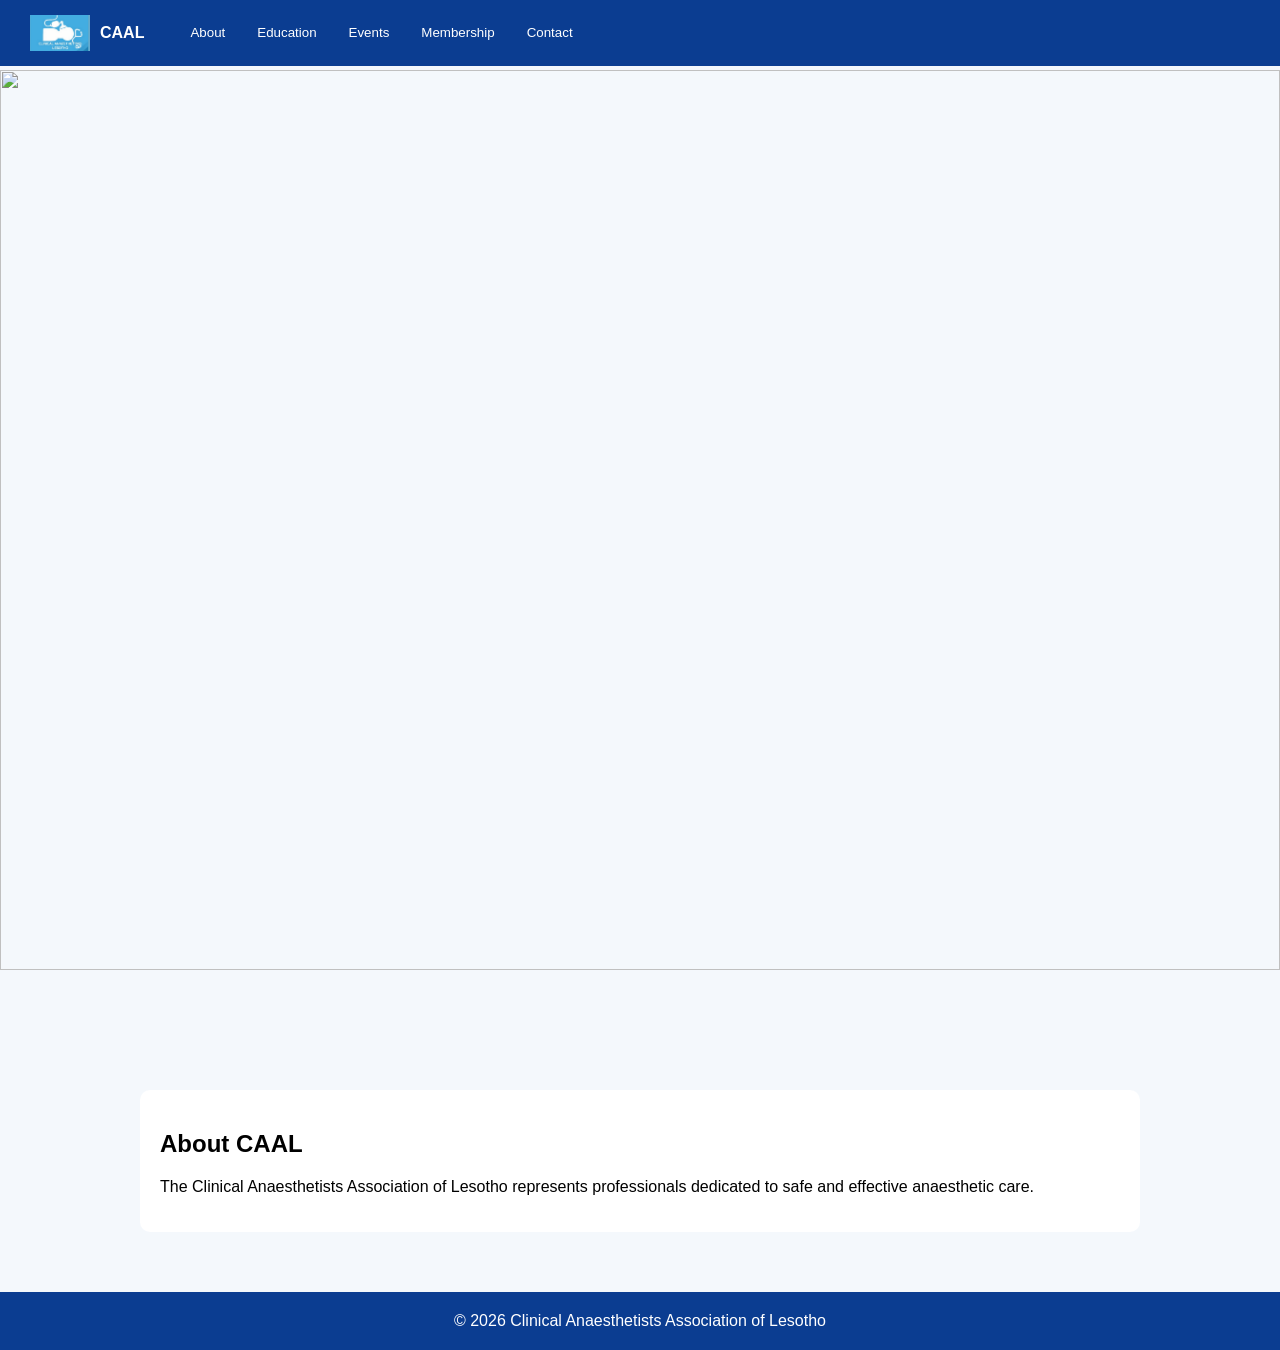
==== commit fee087bf: "Update index.html" ====
--- a/index.html
+++ b/index.html
@@ -15,15 +15,16 @@
 
 /* HEADER */
 .header {
-  position: absolute;
+  position: fixed;
   top: 0;
   width: 100%;
   display: flex;
   align-items: center;
   gap: 40px;
   padding: 15px 30px;
-  color: white;
-  z-index: 10;
+  background: #0b3d91;
+  color: white;
+  z-index: 1000;
 }
 
 .logo {
@@ -34,7 +35,6 @@
 .nav {
   display: flex;
   gap: 20px;
-  justify-content: flex-start;
 }
 
 .tablink {
@@ -60,11 +60,12 @@
   background: #ffcc00;
 }
 
-/* SLIDER */
+/* HERO (ABOUT ONLY) */
 .slider {
   position: relative;
   height: 100vh;
   overflow: hidden;
+  margin-top: 70px; /* prevent overlap with fixed header */
 }
 
 .slides {
@@ -74,7 +75,6 @@
   display: none;
 }
 
-/* OVERLAY */
 .overlay {
   position: absolute;
   width: 100%;
@@ -92,18 +92,9 @@
   font-size: 50px;
 }
 
-.overlay-buttons a {
-  background: #1e2a78;
-  color: white;
-  padding: 12px 20px;
-  margin: 10px;
-  text-decoration: none;
-  border-radius: 5px;
-}
-
-/* SECTIONS */
+/* CONTENT */
 .section {
-  padding: 40px 20px;
+  padding: 100px 20px 40px;
   max-width: 1000px;
   margin: auto;
 }
@@ -136,61 +127,65 @@
 
 <body>
 
-<!-- HERO -->
-<div class="slider">
-
-  <header class="header">
-    <div style="display:flex; align-items:center; gap:10px;">
-      <img src="image/logo.png" class="logo">
-      <strong>CAAL</strong>
-    </div>
-
-    <nav class="nav">
-      <button class="tablink active" onclick="openTab(event,'about')">About</button>
-      <button class="tablink" onclick="openTab(event,'education')">Education</button>
-      <button class="tablink" onclick="openTab(event,'events')">Events</button>
-      <button class="tablink" onclick="openTab(event,'membership')">Membership</button>
-      <button class="tablink" onclick="openTab(event,'contact')">Contact</button>
-    </nav>
-  </header>
-
-  <!-- SLIDES -->
+<!-- HEADER -->
+<header class="header">
+  <div style="display:flex; align-items:center; gap:10px;">
+    <img src="image/logo.png" class="logo">
+    <strong>CAAL</strong>
+  </div>
+
+  <nav class="nav">
+    <button class="tablink active" onclick="openTab(event,'about')">About</button>
+    <button class="tablink" onclick="openTab(event,'education')">Education</button>
+    <button class="tablink" onclick="openTab(event,'events')">Events</button>
+    <button class="tablink" onclick="openTab(event,'membership')">Membership</button>
+    <button class="tablink" onclick="openTab(event,'contact')">Contact</button>
+  </nav>
+</header>
+
+<!-- HERO (ONLY FOR ABOUT) -->
+<div class="slider" id="hero">
   <img class="slides" src="image/picture1.jpeg">
   <img class="slides" src="image/picture2.jpeg">
 
-  <!-- OVERLAY -->
   <div class="overlay">
     <h1>Welcome to CAAL</h1>
     <p>Safe Anaesthesia • Professional Excellence • Collaboration</p>
   </div>
-
 </div>
 
-<!-- CONTENT -->
-
+<!-- ABOUT -->
 <section id="about" class="section tabcontent active-tab">
   <div class="card">
     <h2>About CAAL</h2>
     <p>
-      The Clinical Anaesthetists Association of Lesotho represents professionals dedicated to safe anaesthetic care.
+      The Clinical Anaesthetists Association of Lesotho represents professionals dedicated to safe and effective anaesthetic care.
     </p>
   </div>
 </section>
 
+<!-- EDUCATION -->
 <section id="education" class="section tabcontent">
-  <div class="card">Training & Professional Development</div>
-</section>
-
+  <div class="card">
+    Training & Continuous Professional Development
+  </div>
+</section>
+
+<!-- EVENTS -->
 <section id="events" class="section tabcontent">
-  <div class="card">General Meeting - 15 April 2026</div>
-</section>
-
+  <div class="card">
+    General Meeting – 15 April 2026
+  </div>
+</section>
+
+<!-- MEMBERSHIP -->
 <section id="membership" class="section tabcontent">
   <div class="card">
-    Membership is open to qualified clinical practitioners registered in Lesotho.
-  </div>
-</section>
-
+    Membership is open to qualified practitioners registered in Lesotho.
+  </div>
+</section>
+
+<!-- CONTACT -->
 <section id="contact" class="section tabcontent">
   <div class="card">
     <p>Email: clinicalanaesthetists@gmail.com</p>
@@ -227,20 +222,31 @@
   setTimeout(showSlides, 4000);
 }
 
-// TAB SYSTEM
+// TAB SYSTEM + HERO CONTROL
 function openTab(evt, tabId) {
   let contents = document.getElementsByClassName("tabcontent");
   let links = document.getElementsByClassName("tablink");
-
+  let hero = document.getElementById("hero");
+
+  // hide all sections
   for (let i = 0; i < contents.length; i++) {
     contents[i].classList.remove("active-tab");
   }
 
+  // remove active buttons
   for (let i = 0; i < links.length; i++) {
     links[i].classList.remove("active");
   }
 
+  // show selected section
   document.getElementById(tabId).classList.add("active-tab");
+
+  // show hero only on ABOUT
+  if (tabId === "about") {
+    hero.style.display = "block";
+  } else {
+    hero.style.display = "none";
+  }
 
   if (evt) evt.currentTarget.classList.add("active");
 }
